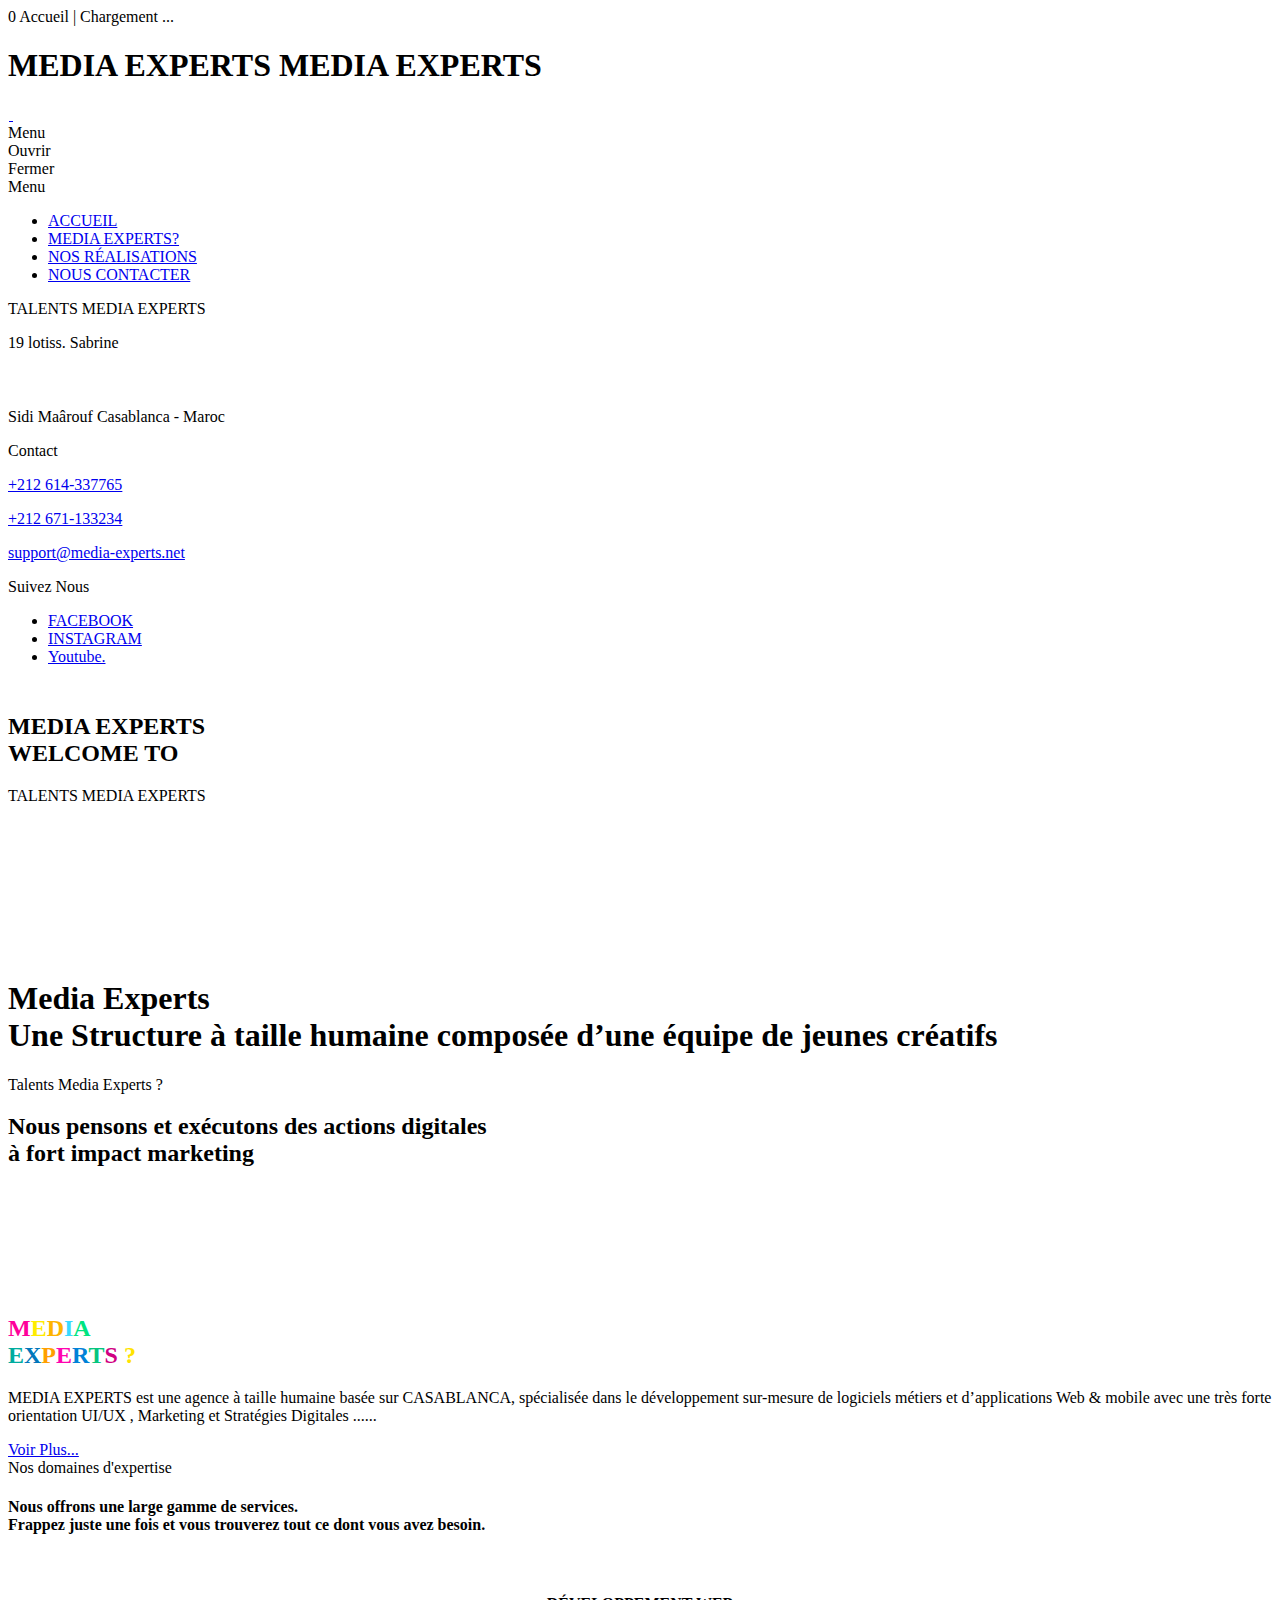
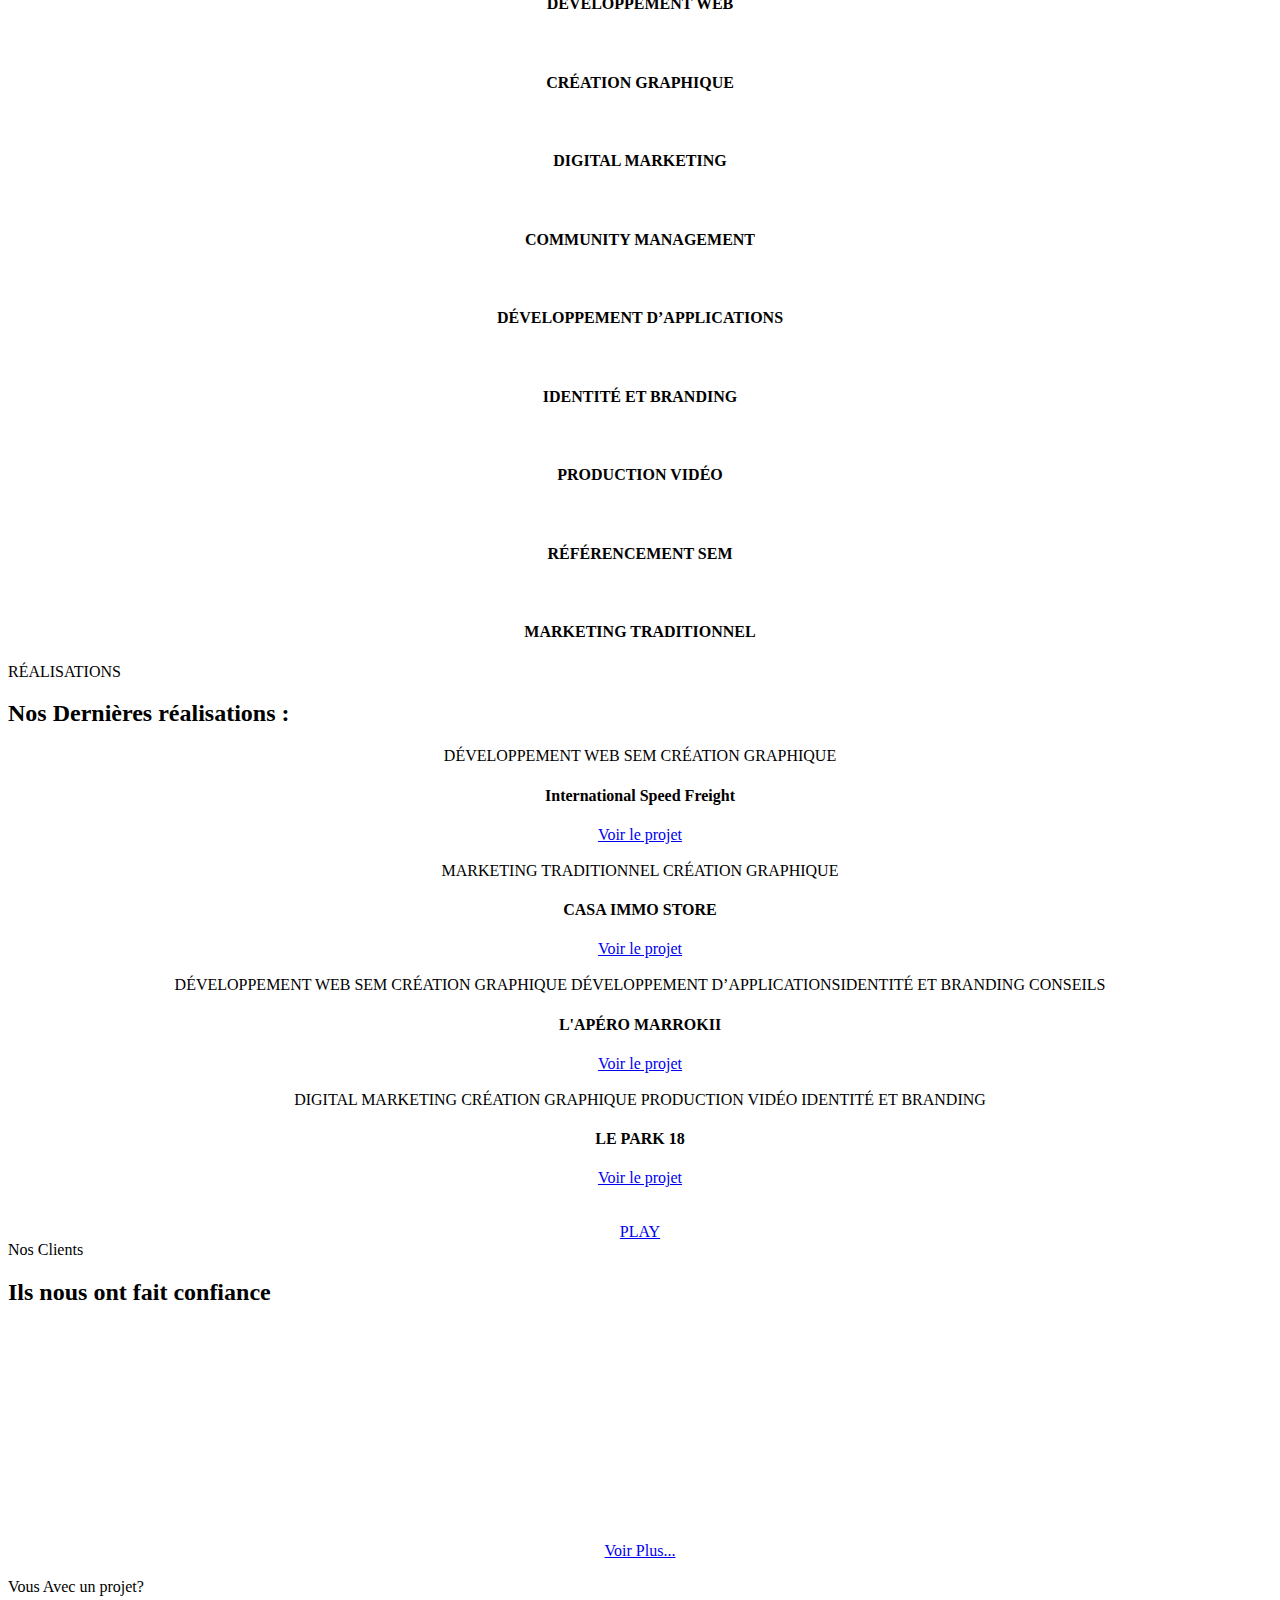
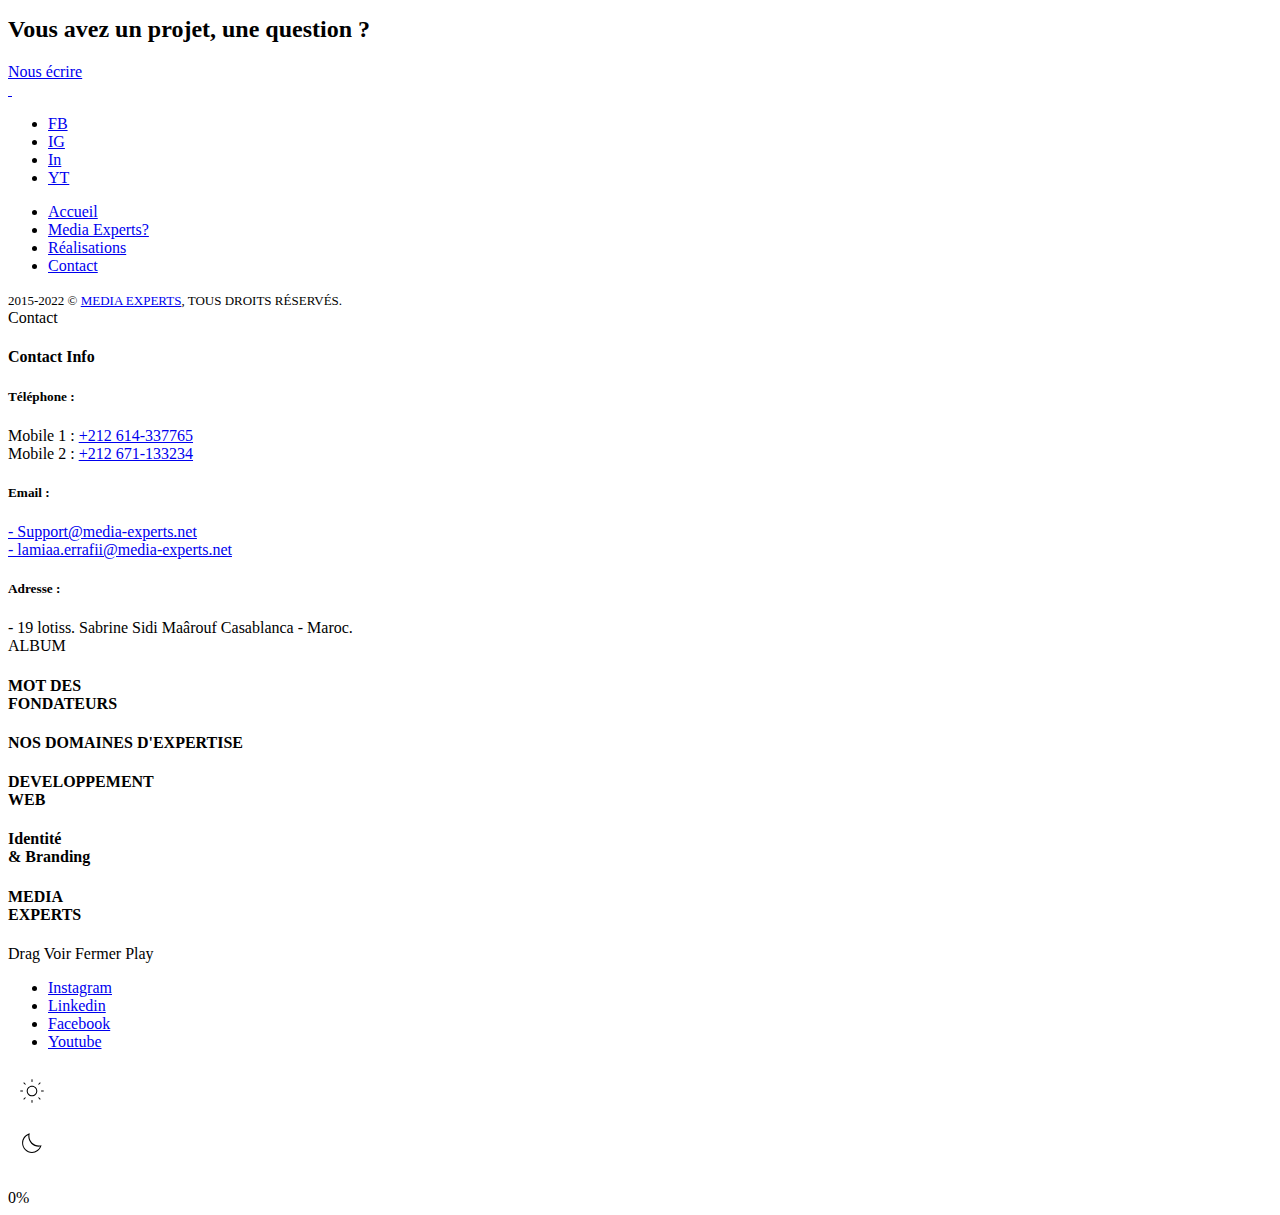
==== Index.html @ ea420d39 "Add files via upload" ====
<!DOCTYPE html>
<html lang="fr-FR">

<head>
    <meta charset="utf-8" />
    <meta name="viewport" content="width=device-width, initial-scale=1, shrink-to-fit=no" />
    <meta name="description" content="Media Experts, Talents Media Experts Une Structure à taille humaine composée d’une équipe de jeunes créatifs, MEDIA EXPERTS est une agence à taille humaine basée sur CASABLANCA, spécialisée dans le développement sur-mesure de logiciels métiers et d’applications Web & mobile avec une très forte orientation UI/UX , Marketing et Stratégies Digitales...
      Digiborigènes, nous avons grandi dans un environnement digital, Smartphone greffé à la main, nous sommes, alors, en immersion permanente. En plus d’être des mordus du digital, nous avons de nombreuses années d’expertise marketing au compteur.
La mission de MEDIA EXPERTS consiste à faire en sorte que vous vous démarquiez sur la toile. De plus, créatifs et passionnés, nous aimons les défis. Les idées les plus folles ne nous effraient pas, bien au contraire, elles nous grisent. À cet égard, notre équipe de Smart marketers ne reculera devant rien pour que vous remontiez dans les résultats des moteurs de recherche. Partant de ce fait, nous lèverons le voile sur le potentiel de votre entreprise et irons à la rencontre de votre audience.
Nous vous aiderons, ainsi, à atteindre le succès commercial au détour de conversations avec les internautes. Autrement dit, transformer leur curiosité virtuelle en consommation réelle. Ensuite, en faire des ambassadeurs pour votre marque, au discours bien plus audible que la plus coûteuse des publicités traditionnelles. Ce n’est que comme ça que vous séduirez même la plus sceptique de vos cibles. C’est toute la magie du marketing digital, et c’est, exactement, ça que nous faisons.
Agence digitale multisectorielle : High-tech, automobile, mode-beauté, grande consommation, B2B, Restauration, Immobilier… Media Experts sait s’adapter aux enjeux et aux codes de chaque secteur. La diversité de nos références clients nous permet une remise en question constante et une adaptabilité à toute épreuve.
">
    <meta name="keywords"
        content="Creative Agency, Marketing Agency, agency, business, corporate, creative, freelancersncer, interior, joomla template, K2 Blog, minimal, modern, multipurpose, personal, portfolio, responsive, simple, creative, works, showcase, portfolio, highlight, projects, modern, agency, digital, studio, css, animation, transition, freelancers, Digital Agency , Agence Digital , Agence marketing digital , Agence Media , agence web , developement web, creation site web, application mobile, media man, digital creative agency , premiere agence digital au maroc, maroc , casablanca , marrakech, agadir, tanger, fes, meknes, oujda, taza, digital, media, media agency, talents media experts, media experts, media expert, talent media expert, Morocco, MEDIA EXPERTISE, media-experts.net, media-experts.ma, mediaexperts.com, mediaexpert.ma, media-expert.net, Talents Media Experts, Media experts, media expert, agence marketing digital, agence marketing digital sur casablanca, agence marketing casablanca, agence marketing maroc, agence marketing digital maroc, Fes, Morocco, Digital agency morocco, marketing agency morocco, marketing agency casablanca, casa, creation site web, site web, website developement, marketing media, sponsoring, business manager, mediaman, media, agency.">
    <meta name="author" content="Media Experts">


    <!--  Title -->
    <title>Media Experts | Boite De Communication, Marketing Agency</title>

    <!-- Font Google -->
    <link rel="preload"
        href="https://fonts.googleapis.com/css2?family=Karla:wght@400;500&family=Poppins:wght@400;500;600;700&display=swap"
        as="style" onload="this.onload=null;this.rel='stylesheet'">
    <noscript>
        <link
            href="https://fonts.googleapis.com/css2?family=Karla:wght@400;500&family=Poppins:wght@400;500;600;700&display=swap"
            rel="stylesheet">
    </noscript>
    <link rel="shortcut icon" href="assets/img/favicon.ico" type="image/x-icon" />
    <link rel="icon" href="assets/img/favicon.ico" type="image/x-icon" />

    <!-- custom styles (optional) -->
    <link href="assets/css/plugins.css" rel="stylesheet" />
    <link href="assets/css/style.css" rel="stylesheet" />
</head>

<!--classic-menu-->

<body class="v-dark dsn-effect-scroll dsn-cursor-effect dsn-ajax">
    <!-- ========== Loading Page ========== -->
    <div class="preloader">
        <span class="percent v-middle">0</span>
        <span class="loading-text text-uppercase">Accueil | Chargement ...</span>
        <div class="preloader-bar">
            <div class="preloader-progress"></div>
        </div>
        <h1 class="title v-middle">
            <span class="letter-stroke">MEDIA EXPERTS</span>
            <span class="text-fill">MEDIA EXPERTS</span>
        </h1>
    </div>
    <!-- ========== End Loading Page ========== -->

    <!-- ========== Menu ========== -->
    <div class="site-header dsn-load-animate dsn-container">
        <div class="extend-container d-flex w-100 align-items-baseline justify-content-between align-items-end">
            <div class="inner-header p-relative">
                <div class="main-logo">
                    <a href="index.html" data-dsn="parallax">
                        <img class="light-logo"
                            src="[data-uri]"
                            data-dsn-src="assets/img/logo.png" alt="" />
                        <img class="dark-logo"
                            src="[data-uri]"
                            data-dsn-src="assets/img/logo-dark.png" alt="" />
                    </a>
                </div>
            </div>
            <div class="menu-icon d-flex align-items-baseline">
                <div class="text-menu p-relative  font-heading text-transform-upper">
                    <div class="p-absolute text-button">Menu</div>
                    <div class="p-absolute text-open">Ouvrir</div>
                    <div class="p-absolute text-close">Fermer</div>
                </div>
                <div class="icon-m" data-dsn="parallax" data-dsn-move="10">
                    <span class="menu-icon-line p-relative d-inline-block icon-top"></span>
                    <span class="menu-icon-line p-relative d-inline-block icon-center"></span>
                    <span class="menu-icon-line p-relative d-block icon-bottom"></span>
                </div>
            </div>
            <!-- Menu Place -->

            <nav class="accent-menu dsn-container main-navigation p-absolute  w-100  d-flex align-items-baseline ">
                <div class="menu-cover-title">Menu</div>
                <ul class="extend-container p-relative d-flex flex-column justify-content-center h-100">

                    <li class="dsn-active">
                        <a href="index.html">

                            <span class="dsn-title-menu">ACCUEIL</span>
                            
                            <span class="dsn-bg-arrow"></span>
                        </a>
                    </li>

                    <li>
                        <a href="about.html">

                            <span class="dsn-title-menu">MEDIA EXPERTS?</span>
                            
                            <span class="dsn-bg-arrow"></span>
                        </a>
                    </li>

                    <li>
                        <a href="nos-réalisation.html">

                            <span class="dsn-title-menu">NOS RÉALISATIONS</span>
                            
                            <span class="dsn-bg-arrow"></span>
                        </a>
                    </li>

                    <li>
                        <a href="contact.html">

                            <span class="dsn-title-menu">NOUS CONTACTER</span>
                            
                            <span class="dsn-bg-arrow"></span>
                        </a>
                    </li>
                </ul>
                <!-- Fin Menu -->

                <div class="container-content  p-absolute h-100 left-60 d-flex flex-column justify-content-center">
                    <div class="nav__info">
                        <div class="nav-content">
                            <p class="title-line">
                                TALENTS MEDIA EXPERTS</p>
                            <p>
                                19 lotiss. Sabrine<br>
                                Sidi Maârouf Casablanca - Maroc<iframe
                                    src="https://www.google.com/maps/embed?pb=!1m14!1m8!1m3!1d13293.818481049448!2d-7.6158658!3d33.5935069!3m2!1i1024!2i768!4f13.1!3m3!1m2!1s0x0%3A0x570daa88afe4e648!2sMEDIA%20EXPERTS!5e0!3m2!1sfr!2sma!4v1625963310596!5m2!1sfr!2sma"
                                    width="300" height="70" style="border:0;" allowfullscreen=""
                                    loading="lazy"></iframe></p>
                        </div>
                        <div class="nav-content">
                            <p class="title-line">
                                Contact</p>
                            <p class="links over-hidden">
                                <a href="tel: +212614337765" data-hover-text="+212 614-337765" class="link-hover">+212
                                    614-337765</a>
                            </p>
                            <p class="links over-hidden">
                                <a href="tel: +212671133234" data-hover-text="+212 671-133234" class="link-hover">+212
                                    671-133234</a>
                            </p>
                            <p class="links  over-hidden">
                                <a href="mailto: support@media-experts.net" data-hover-text="support@media-experts.net"
                                    class="link-hover">support@media-experts.net</a>
                            </p>
                        </div>
                    </div>
                    <div class="nav-social nav-content">
                        <div class="nav-social-inner p-relative">
                            <p class="title-line">
                                Suivez Nous</p>
                            <ul>
                                <li>
                                    <a href="https://www.facebook.com/TalentsMediaExperts/" target="_blank"
                                        rel="nofollow">FACEBOOK
                                        <div class="icon-circle"></div>
                                    </a>
                                </li>
                                <li>
                                    <a href="https://www.instagram.com/talents_media_experts/" target="_blank"
                                        rel="nofollow">INSTAGRAM
                                        <div class="icon-circle"></div>
                                    </a>
                                </li>

                                <li>
                                    <a href="https://www.youtube.com/channel/UCia4y7HMs16XvCn5Q-sri3g" target="_blank"
                                        rel="nofollow">Youtube.
                                        <div class="icon-circle"></div>
                                    </a>
                                </li>

                            </ul>
                        </div>
                    </div>
                </div>
            </nav>
        </div>
    </div>
    <!-- ========== End Menu ========== -->

    <main class="main-root">

        <!-- ========== side box left ========== -->
        <div class="side-bar-full">
            <div class="side-box-left ">
                <div class="side-menu border-left border-right p-relative h-100 d-flex justify-content-center">
                    <div class="page-active">
                        <h2 class="text-uppercase"><br>MEDIA EXPERTS <br> WELCOME TO</h2>
                    </div>
                </div>
            </div>
            <div class="side-box-right text-stroke border-right text-uppercase">
                <div class="text-inner over-hidden">
                    <div class="text-stroke-box">
                        <div class="text-stroke-inner">TALENTS MEDIA EXPERTS </div>
                    </div>
                </div>
            </div>
        </div>
        <!-- ========== End side box left ========== -->

        <div id="dsn-scrollbar">
            <div class=" inner-content">
                <div class="wrapper ">
                    <!-- ========== Header Section ========== -->
                    <header
                        class="header-pages v-dark-head full-width h-v-100 section-padding p-relative dsn-header-animation over-hidden">
                        <div class="hero-img p-absolute w-100 dsn-hero-parallax-img  h-100 before-z-index top-0"
                            data-overlay="5" data-dsn-ajax="img">
                            <div class=" " data-dsn="video">
                                <video class="bg-image cover-bg dsn-video" preload="none" data-dsn-poster="" autoplay
                                    loop muted playsinline>
                                    <source src="assets\vid\back.mp4" type="video/mp4">
                                </video>
                            </div>
                        </div>

                        <div class="d-flex w-100 h-100 align-items-center dsn-container">
                            <div class="box-title p-relative z-index-1">


                                <h1 class="title dsn-load-animate p-relative">Media Experts<br>
                                    <font size="6px;"> <b>Une Structure à taille humaine composée d’une équipe de jeunes
                                            créatifs</b>
                                </h1>
                                </font>

                            </div>


                        </div>
                    </header>
                    <!-- ========== End Header Section ========== -->

                    <!-- ========== About Section ========== -->
                    <section class="about p-relative dsn-container section-margin" data-dsn-title="À propos de nous">
                        <div class="section-title w-100">
                            <span class="tag-heading p-10 mb-15 background-section heading-color">
                                Talents Media Experts ?
                            </span>
                            <h2 class="heading-h2">
                                Nous pensons et exécutons des actions digitales<br> à fort impact marketing
                            </h2>
                        </div>

                        <div class="row">


                            <div class="col-lg-6 h-100">
                                <div class="box-img h-100">
                                    <img class="cover-bg-img"
                                        src="[data-uri]"
                                        data-dsn-src="assets/img/agency-1.png" alt="">
                                </div><br><br><br><br><br>
                            </div>

                            <div class="col-lg-6 h-100">
                                <div class="p-relative text ms-mt-block">


                                    <h2 class="heading-h2"><b style="color: #ff009a">M</b><b
                                            style="color: #ffec00 ">E</b><b style="color: #feb400">D</b><b
                                            style="color: #38d9ff">I</b><b style="color: #00e481">A</b><br> <b
                                            style="color: #00ac9f">E</b><b style="color: #0077bb">X</b><b
                                            style="color: #ff9f00">P</b><b style="color: #ff04b0">E</b><b
                                            style="color:#0082d7">R</b><b style="color: #05c57e">T</b><b
                                            style="color:#d00082">S</b><b style="color: #ffe300"> ?</b></h2>
                                    <p class="mt-20 border-bottom pb-20">MEDIA EXPERTS est une agence à taille humaine
                                        basée sur CASABLANCA, spécialisée dans le développement sur-mesure de logiciels
                                        métiers et d’applications Web & mobile avec une très forte orientation UI/UX ,
                                        Marketing et Stratégies Digitales ......</p>
                                    </p>

                                    <a href="about.html" target="_blank" class="link-custom v-light image-zoom mt-30"
                                        data-dsn="parallax">
                                        Voir Plus...
                                    </a>
                                </div>
                            </div>

                        </div>
                    </section>
                    <!-- ========== End About Section ========== -->

                    <!-- ========== Service Section ========== -->
                    <section class="services dsn-container p-relative section-margin "
                        data-dsn-title="Nos Domaines D'expertise">
                        <div class="section-title">
                            <span class="tag-heading p-10 mb-15 background-section heading-color">Nos domaines
                                d'expertise</span>
                            <h4 class="heading-h4">Nous offrons une large gamme de services.<br> Frappez juste une fois
                                et vous trouverez tout ce dont vous avez besoin.</h4>
                        </div>
                        <div class="d-grid grid-md-2 grid-lg-3">
                            <div class="service-item p-relative border">
                                <div class="service-item-inner style-box">
                                    <div class="icon" style="text-align: center;">
                                        <img src="assets/img/services/webdev.svg" alt="">
                                    </div>
                                    <div class="content-box" style="text-align: center;">
                                        <h4 class="title-block mt-20">DÉVELOPPEMENT WEB</h4>
                                    </div>
                                </div>
                            </div>
                            <div class="service-item p-relative border">
                                <div class="service-item-inner style-box">
                                    <div class="icon" style="text-align: center;">
                                        <img src="assets/img/services/graphic.svg" alt="">
                                    </div>
                                    <div class="content-box" style="text-align: center;">
                                        <h4 class="title-block mt-20">CRÉATION GRAPHIQUE</h4>
                                    </div>
                                </div>
                            </div>
                            <div class="service-item p-relative border" style="text-align: center;">
                                <div class="service-item-inner style-box">
                                    <div class="icon">
                                        <img src="assets/img/services/marketing.svg" alt="">
                                    </div>
                                    <div class="content-box">
                                        <h4 class="title-block mt-20">DIGITAL MARKETING</h4>
                                    </div>
                                </div>
                            </div>
                            <div class="service-item p-relative border">
                                <div class="service-item-inner style-box" style="text-align: center;">
                                    <div class="icon">
                                        <img src="assets/img/services/com.svg" alt="">
                                    </div>
                                    <div class="content-box">
                                        <h4 class="title-block mt-20">COMMUNITY MANAGEMENT</h4>
                                    </div>
                                </div>
                            </div>
                            <div class="service-item p-relative border" style="text-align: center;">
                                <div class="service-item-inner style-box">
                                    <div class="icon">
                                        <img src="assets/img/services/mobiledev.svg" alt="">
                                    </div>
                                    <div class="content-box">
                                        <h4 class="title-block mt-20">DÉVELOPPEMENT D’APPLICATIONS</h4>
                                    </div>
                                </div>
                            </div>
                            <div class="service-item p-relative border" style="text-align: center;">
                                <div class="service-item-inner style-box">
                                    <div class="icon">
                                        <img src="assets/img/services/brand.svg" alt="">
                                    </div>
                                    <div class="content-box">
                                        <h4 class="title-block mt-20">IDENTITÉ ET BRANDING</h4>
                                    </div>
                                </div>
                            </div>
                            <div class="service-item p-relative border" style="text-align: center;">
                                <div class="service-item-inner style-box">
                                    <div class="icon">
                                        <img src="assets/img/services/video.svg" alt="">
                                    </div>
                                    <div class="content-box">
                                        <h4 class="title-block mt-20">PRODUCTION VIDÉO</h4>
                                    </div>
                                </div>
                            </div>
                            <div class="service-item p-relative border" style="text-align: center;">
                                <div class="service-item-inner style-box">
                                    <div class="icon">
                                        <img src="assets/img/services/sem.svg" alt="">
                                    </div>
                                    <div class="content-box">
                                        <h4 class="title-block mt-20">RÉFÉRENCEMENT SEM</h4>
                                    </div>
                                </div>
                            </div>
                            <div class="service-item p-relative border" style="text-align: center;">
                                <div class="service-item-inner style-box">
                                    <div class="icon">
                                        <img src="assets/img/services/pan.svg" alt="">
                                    </div>
                                    <div class="content-box">
                                        <h4 class="title-block mt-20">MARKETING TRADITIONNEL</h4>
                                    </div>
                                </div>
                            </div>
                        </div>
                    </section>
                    <!-- ========== End Service Section ========== -->


                    <!-- ========== Work Section ========== -->
                    <section class="our-work work-list dsn-filter dsn-container dsn-filter p-relative section-margin"
                        data-dsn-title="RÉALISATIONS">

                        <div class="section-title">
                            <span class="tag-heading p-10 mb-15 background-section heading-color">RÉALISATIONS</span>
                            <h2 class="heading-h2">Nos Dernières réalisations :</h2>
                        </div>

                        <!-- <div class="filtering d-flex justify-content-between mb-50">
                            <h3 class="title-block border-before">PORTFOLIO</h3>
                        </div> -->

                        <div class="projects-list background-main gallery dsn-isotope " data-dsn-item=".work-item">
                            <div class="work-item border-bottom fashion Photography">
                                <div class="d-grid grid-lg-2 align-items-center">
                                    <div class="title-meta">
                                        <div class="metas" style="text-align: center;">
                                            <span>DÉVELOPPEMENT WEB</span>
                                            <span>SEM</span>
                                            <span>CRÉATION GRAPHIQUE</span>
                                        </div>

                                        <div class="text-inner p-relative">
                                            <a class="texts effect-ajax" data-dsn-ajax="work"
                                                style="text-align: center;">
                                                <h4 class="heading-h2 sec-title has-box-mod move-circle"
                                                    data-dsn="parallax">
                                                    International Speed Freight
                                                </h4>
                                            </a>
                                            <div style="text-align: center; align-items: center;align-content: center;">
                                                <a href="about.html" target="_blank"
                                                    class="link-custom v-light image-zoom mt-30" data-dsn="parallax">
                                                    Voir le projet
                                                </a>
                                            </div>
                                        </div>




                                    </div>

                                    <div class="box-img p-relative ">

                                        <a data-dsn-ajax="work" href="#" class="effect-ajax img-next-box before-z-index"
                                            data-overlay="1">
                                            <img class="cover-bg-img " data-dsn-position="50% 10%"
                                                src="[data-uri]"
                                                data-dsn-src="assets/img/project/project1/isf.png" alt="">
                                        </a>
                                    </div>
                                </div>
                            </div>
                            <div class="work-item border-bottom photography">
                                <div class="d-grid grid-lg-2 align-items-center">
                                    <div class="title-meta">
                                        <div class="metas" style="text-align: center;">
                                            <span>MARKETING TRADITIONNEL</span>
                                            <span>CRÉATION GRAPHIQUE</span>
                                        </div>

                                        <div class="text-inner p-relative">
                                            <a class="text effect-ajax" data-dsn-ajax="work"
                                                style="text-align: center;">
                                                <h4 class="heading-h2 sec-title has-box-mod move-circle"
                                                    data-dsn="parallax">
                                                    CASA IMMO STORE
                                                </h4>
                                            </a>
                                            <div style="text-align: center; align-items: center;align-content: center;">
                                                <a href="about.html" target="_blank"
                                                    class="link-custom v-light image-zoom mt-30" data-dsn="parallax">
                                                    Voir le projet
                                                </a>
                                            </div>
                                        </div>
                                    </div>

                                    <div class="box-img p-relative">
                                        <a href="#" data-dsn-ajax="work" class="effect-ajax img-next-box before-z-index"
                                            data-overlay="1">
                                            <img class="cover-bg-img "
                                                src="[data-uri]"
                                                data-dsn-src="assets/img/project/project2/casaimmostor.png" alt="">
                                        </a>
                                    </div>
                                </div>
                            </div>

                            <div class="work-item border-bottom architecture">
                                <div class="d-grid grid-lg-2 align-items-center">
                                    <div class="title-meta">
                                        <div class="metas" style="text-align: center;">
                                            <span>DÉVELOPPEMENT WEB </span><span>SEM </span><span> CRÉATION
                                                GRAPHIQUE</span>
                                            <span>DÉVELOPPEMENT D’APPLICATIONS</span><span>IDENTITÉ ET BRANDING</span>
                                            <span> CONSEILS</span>
                                        </div>

                                        <div class="text-inner p-relative">
                                            <a class="text effect-ajax" data-dsn-ajax="work"
                                                style="text-align: center;">
                                                <h4 class="heading-h2 sec-title has-box-mod move-circle"
                                                    data-dsn="parallax">
                                                    L'APÉRO MARROKII
                                                </h4>
                                            </a>
                                            <div style="text-align: center; align-items: center;align-content: center;">
                                                <a href="about.html" target="_blank"
                                                    class="link-custom v-light image-zoom mt-30" data-dsn="parallax">
                                                    Voir le projet
                                                </a>
                                            </div>
                                        </div>
                                    </div>

                                    <div class="box-img p-relative">
                                        <a href="#" data-dsn-ajax="work" class="effect-ajax img-next-box before-z-index"
                                            data-overlay="1">
                                            <img class="cover-bg-img "
                                                src="[data-uri]"
                                                data-dsn-src="assets/img/project/project3/lapero.png" alt="">
                                        </a>
                                    </div>
                                </div>
                            </div>

                            <div class="work-item border-bottom brand product">
                                <div class="d-grid grid-lg-2 align-items-center">
                                    <div class="title-meta">
                                        <div class="metas" style="text-align: center;">
                                            <span>DIGITAL MARKETING </span>
                                            <span>CRÉATION GRAPHIQUE</span>
                                            <span>PRODUCTION VIDÉO</span>
                                            <span>IDENTITÉ ET BRANDING</span>
                                        </div>

                                        <div class="text-inner p-relative" style="text-align: center;">
                                            <a class="text effect-ajax" data-dsn-ajax="work">
                                                <h4 class="heading-h2 sec-title has-box-mod move-circle"
                                                    data-dsn="parallax">
                                                    LE PARK 18
                                                </h4>
                                            </a>
                                            <div style="text-align: center; align-items: center;align-content: center;">
                                                <a href="about.html" target="_blank"
                                                    class="link-custom v-light image-zoom mt-30" data-dsn="parallax">
                                                    Voir le projet
                                                </a>
                                            </div>
                                        </div>
                                    </div>

                                    <div class="box-img p-relative">
                                        <a href="#" data-dsn-ajax="work" class="effect-ajax img-next-box before-z-index"
                                            data-overlay="1">
                                            <img class="cover-bg-img "
                                                src="[data-uri]"
                                                data-dsn-src="assets/img/project/project4/1.jpg" alt="">
                                        </a>
                                    </div>
                                </div>
                            </div>
                        </div>
                    </section>
                    <!-- ========== End Work Section ========== -->

                    <!-- ========== Video Section ========== -->
                    <div class="section-video section-margin p-relative">
                        <div class="bg-section p-relative">
                            <div class="before-z-index" data-dsn-grid="move-up" data-overlay="3">
                                <img class="cover-bg-img"
                                    src="[data-uri]"
                                    data-dsn-src="assets/img/project/project3/lepark.png" alt="">
                            </div>

                            <a href="https://vimeo.com/696334393" class="vid c-hidden v-middle z-index-2">
                                <div class="play-btn image-zoom background-main heading-color move-circle"
                                    data-dsn="parallax" style="text-align: center;">PLAY
                                </div>
                            </a>
                        </div>
                    </div>
                    <!-- ========== End Video Section ========== -->

                    <!-- ========== brand-client ========== -->
                    <div class="dsn-container brand-client mb-section" data-dsn-title="Nos Clients">

                        <div class="section-title">
                            <span class="tag-heading p-10 mb-15 background-section heading-color">Nos Clients</span>
                            <h2 class="heading-h2">
                                Ils nous ont fait confiance
                            </h2>
                        </div>

                        <div class="wrapper-client d-grid grid-lg-3 grid-sm-2">
                            <div class="logo-box border">
                                <div class="logo-box-inner style-box">
                                    <a href="https://www.facebook.com/laperoMarrokii" target="_blank"><img
                                            src="assets/img/logo/kfc.png" alt=""></a>
                                </div>
                            </div>
                            <div class="logo-box border">
                                <div class="logo-box-inner style-box">
                                    <a href="http://hermanoscars.ma/" target="_blank"><img src="assets/img/logo/1.png"
                                            alt=""></a>
                                </div>
                            </div>
                            <div class="logo-box border">
                                <div class="logo-box-inner style-box">
                                    <a href="http://ada-packaging.com/" target="_blank"><img src="assets/img/logo/2.png"
                                            alt=""></a>
                                </div>
                            </div>
                            <div class="logo-box border">
                                <div class="logo-box-inner style-box">
                                    <a href="https://immocasastore.com/" target="_blank"> <img
                                            src="assets/img/logo/3.png" alt="">
                                </div></a>
                            </div>
                            <div class="logo-box border">
                                <div class="logo-box-inner style-box">
                                    <a href="https://rababassistance.com" target="_blank"> <img
                                            src="assets/img/logo/isf.png" alt=""></a>
                                </div>
                            </div>
                            <div class="logo-box border">
                                <div class="logo-box-inner style-box">
                                    <a href="https://www.facebook.com/arabesqueaindiab/" target="_blank"><img
                                            src="assets/img/logo/5.png" alt=""></a>
                                </div>
                            </div>
                            <div class="logo-box border">
                                <div class="logo-box-inner style-box">
                                    <a href="https://www.facebook.com/amabretagne/" target="_blank"><img
                                            src="assets/img/logo/ama.png" alt=""></a>
                                </div>
                            </div>
                            <div class="logo-box border">
                                <div class="logo-box-inner style-box">
                                    <a href="https://www.facebook.com/lepark18casa/" target="_blank"><img
                                            src="assets/img/logo/lepark.png" alt=""></a>
                                </div>
                            </div>
                            <div class="logo-box border">
                                <div class="logo-box-inner style-box">
                                    <a href="https://hairski.com/" target="_blank"><img src="assets/img/logo/leonne.png"
                                            alt=""></a>
                                </div>
                            </div>

                            <div class="logo-box border">
                                <div class="logo-box-inner style-box">
                                    <a href="https://hairski.com/" target="_blank"><img src="assets/img/logo/shore.png"
                                            alt=""></a>
                                </div>
                            </div>
                            <div class="logo-box border">
                                <div class="logo-box-inner style-box">
                                    <a href="https://hairski.com/" target="_blank"><img src="assets/img/logo/stop1.png"
                                            alt=""></a>
                                </div>
                            </div>
                            <div class="logo-box border">
                                <div class="logo-box-inner style-box">
                                    <a href="https://hairski.com/" target="_blank"><img src="assets/img/logo/ada.png"
                                            alt=""></a>
                                </div>
                            </div>

                        </div>
                        <div style="text-align: center;align-content: center; align-items: center;">
                            <a href="about.html" target="_blank" class="link-custom v-light image-zoom mt-30"
                                data-dsn="parallax">
                                Voir Plus...
                            </a>
                        </div><br>
                    </div>
                    <!-- ========== End brand-client ========== -->


                    <!-- ========== Next Page ========== -->
                    <div class="next-page dsn-container section-padding p-relative" data-dsn-title="Nous Contacter">
                        <div class="full-bg background-section p-absolute h-100 before-z-index"></div>
                        <span class="tag-heading background-main heading-color p-10">Vous Avec un projet?</span>
                        <h2 class="title max-w570">
                            <span class="letter-stroke">Vous avez un projet, une question ?</span>

                        </h2>
                        <a href="https://api.whatsapp.com/send?phone=212614337765&text=Bonjour,%20Comment%20puis-je%20vous%20aider?"
                            target="_blank" class="link-custom p-relative mt-30 v-light">
                            Nous écrire
                        </a>
                    </div>
                    <!-- ========== End Next Page ========== -->

                    <!-- ========== Footer ========== -->
                    <footer class="footer border-top background-section">
                        <div class="dsn-container">
                            <div class="d-grid grid-sm-2">
                                <div class="footer-item">
                                    <a href="#" class="logo-footer m-auto">
                                        <img src="assets/img/logo.png" alt="" class="logo-dark cover-bg-img">
                                        <img src="assets/img/logo-dark.png" alt="" class="logo-light cover-bg-img">
                                    </a>
                                </div>

                                <div class="footer-item text-right">
                                    <ul class="box-social">
                                        <li data-dsn="parallax">
                                            <a href="https://www.facebook.com/TalentsMediaExperts/"
                                                target="_blank">FB</a>
                                        </li>
                                        <li data-dsn="parallax">
                                            <a href="https://www.instagram.com/talents_media_experts/"
                                                target="_blank">IG</a>
                                        </li>
                                        <li data-dsn="parallax">
                                            <a href="https://www.linkedin.com/company/talents-media-experts"
                                                target="_blank">In</a>
                                        </li>
                                        <li data-dsn="parallax">
                                            <a href="https://www.youtube.com/channel/UCia4y7HMs16XvCn5Q-sri3g"
                                                target="_blank">YT</a>
                                        </li>
                                    </ul>
                                </div>

                            </div>

                            <div class="footer-bottom d-grid grid-md-2 border-top pt-30 mt-30" >
                                <div class="footer-item order-md-2">
                                    <div class="nav-footer text-right">
                                        <ul>
                                            <li class="d-inline-block over-hidden"><a class="link-hover"
                                                    data-dsn="parallax" href="index.html">Accueil</a>
                                            </li>
                                            <li class="d-inline-block over-hidden"><a class="link-hover"
                                                    data-dsn="parallax" href="about.html">Media Experts?</a>
                                            </li>
                                            <li class="d-inline-block over-hidden"><a class="link-hover"
                                                    data-dsn="parallax" href="nos-réalisation.html">Réalisations</a>
                                            </li>
                                            <li class="d-inline-block over-hidden"><a class="link-hover"
                                                    data-dsn="parallax" href="contact.html">Contact</a>
                                            </li>
                                        </ul>
                                    </div>
                                </div>

                                <div class="footer-item">
                                    <div class="copyright">
                                        <div class="copright-text over-hidden">
                                            <font size="2px">2015-2022 © <a class="link-hover"
                                                    data-hover-text="Media Experts" href="https://media-experts.net"
                                                    target="_blank"> MEDIA EXPERTS</a>, TOUS DROITS RÉSERVÉS.</font>
                                        </div>
                                    </div>
                                </div>
                            </div>
                        </div>
                    </footer>
                    <!-- ========== End Footer ========== -->

                </div>
            </div>

        </div>


        <!-- ========== Contact Form Model ========== -->
        <div class="contact-btn">
            <div class="contact-btn-txt">Contact</div>
        </div>
        <div class="contact-modal background-section">
            <div class="dsn-container contact-inner section-margin">
                <div class="contact-content d-flex flex-column p-relative background-main box-padding h-100">
                    <h4 class="title-block p-relative mb-30 text-uppercase border-section-bottom">
                        Contact Info</h4>

                    <div class="content-bottom">
                        <div class="item">
                            <h5 class="sm-title-block mb-15">Téléphone :</h5>
                            <p>Mobile 1 : <a href="tel:+212614337765"> +212 614-337765</a><br>Mobile 2 : <a
                                    href="tel:+212671133234"> +212 671-133234</a></p>
                        </div>

                        <div class="item">
                            <h5 class="sm-title-block mb-15">Email :</h5>
                            <a href="mailto:support@media-experts.net"> - Support@media-experts.net</a><br><a
                                href="mailto:lamiaa.errafii@media-experts.net">- lamiaa.errafii@media-experts.net</a>
                        </div>

                        <div class="item">
                            <h5 class="sm-title-block mb-15">Adresse :</h5>
                            <a> - 19 lotiss. Sabrine Sidi Maârouf Casablanca - Maroc.</a>
                        </div>
                    </div>
                </div>
            </div>
        </div>

        <!-- ========== End Contact Form Model ========== -->


        <!-- ========== Contact Stories ========== -->
        <div class="stories-btn">
            <div class="stories-btn-txt">ALBUM</div>
        </div>
        <div class="dsn-stories dsn-stories-model">
            <div class="close-story"></div>
            <div class="dsn-stories-gallery">
                <div class="p-relative h-100">
                    <a href="assets/img/stories/storie-5-2.png"></a>
                </div>

                <h4 class="title-block">
                    MOT DES<br> FONDATEURS
                </h4>
            </div>
            <div class="dsn-stories-gallery">
                <div class="p-relative h-100">
                    <a href="assets/img/stories/1.jpg"></a>
                    <a href="assets/img/stories/2.jpg"></a>
                    <a href="assets/img/stories/3.jpg"></a>
                    <a href="assets/img/stories/4.jpg"></a>
                    <a href="assets/img/stories/5.png"></a>
                    <a href="assets/img/stories/8.png"></a>
                    <a href="assets/img/stories/7.png"></a>

                    <a href="assets/img/stories/14.jpg"></a>
                    <a href="assets/img/stories/15.png"></a>
                    <a href="assets/img/stories/16.jpg"></a>
                </div>
                <h4 class="title-block">
                    NOS DOMAINES D'EXPERTISE
                </h4>
            </div>
            <div class="dsn-stories-gallery">
                <div class="p-relative h-100">
                    <a href="assets/img/stories/5.png"></a>
                    <a href="assets/img/stories/15.png"></a>
                </div>

                <h4 class="title-block">
                    DEVELOPPEMENT<br>WEB
                </h4>
            </div>
            <div class="dsn-stories-gallery">
                <div class="p-relative h-100">
                    <a href="assets/img/stories/7.png"></a>
                    <a href="assets/img/stories/8.png"></a>
                </div>

                <h4 class="title-block">
                    Identité <br> & Branding
                </h4>
            </div>
            <div class="dsn-stories-gallery">
                <div class="p-relative h-100">
                    <a href="assets/img/stories/9.png"></a>
                    <a href="assets/img/stories/10.png"></a>
                    <a href="assets/img/stories/11.png"></a>
                    <a href="assets/img/stories/12.png"></a>
                    <a href="assets/img/stories/13.png"></a>
                </div>

                <h4 class="title-block">
                    MEDIA <br> EXPERTS
                </h4>
            </div>
        </div>
        <!-- ========== End Contact Stories ========== -->

    </main>


    <!-- ========== Cursor Page ========== -->
    <div class="cursor">

        <div class="cursor-helper">
            <span class="cursor-drag">Drag</span>
            <span class="cursor-view">Voir</span>
            <span class="cursor-open"><i class="fas fa-plus"></i></span>
            <span class="cursor-close">Fermer</span>
            <span class="cursor-play">Play</span>
            <span class="cursor-next"><i class="fas fa-chevron-right"></i></span>
            <span class="cursor-prev"><i class="fas fa-chevron-left"></i></span>
        </div>

    </div>
    <!-- ========== End Cursor Page ========== -->


    <!-- ========== social network ========== -->
    <div class="social-network">
        <ul class="socials d-flex  flex-column ">
            <li>
                <a href="https://www.instagram.com/talents_media_experts/" target="_blank">
                    <i class="fab fa-instagram"></i>
                    <span>Instagram</span>
                </a>
            </li>
            <li>
                <a href="https://www.linkedin.com/company/talents-media-experts" target="_blank">
                    <i class="fab fa-linkedin"></i>
                    <span>Linkedin</span>
                </a>
            </li>
            <li>
                <a href="http://facebook.fr/talentsmediaexperts" target="_blank">
                    <i class="fab fa-facebook-f"></i>
                    <span>Facebook</span>
                </a>
            </li>
            <li>
                <a href="https://www.youtube.com/channel/UCia4y7HMs16XvCn5Q-sri3g" target="_blank">
                    <i class="fab fa-youtube"></i>
                    <span>Youtube</span>
                </a>
            </li>
        </ul>
    </div>
    <!-- ========== End social network ========== -->

    <!-- ========== Light & Dark Options ========== -->
    <div class="day-night">
        <div class="night active" data-dsn-theme="dark">
            <svg width="48" height="48" viewBox="0 0 48 48">
                <rect x="12.3" y="23.5" width="2.6" height="1"></rect>
                <rect x="16.1" y="15.3" transform="matrix(0.7071 -0.7071 0.7071 0.7071 -6.8871 16.5732)" width="1"
                    height="2.6"></rect>
                <rect x="23.5" y="12.3" width="1" height="2.6"></rect>
                <rect x="30.1" y="16.1" transform="matrix(0.7071 -0.7071 0.7071 0.7071 -2.5145 27.0538)" width="2.6"
                    height="1"></rect>
                <rect x="33.1" y="23.5" width="2.6" height="1"></rect>
                <rect x="30.9" y="30.1" transform="matrix(0.7071 -0.7071 0.7071 0.7071 -12.9952 31.4264)" width="1"
                    height="2.6"></rect>
                <rect x="23.5" y="33.1" width="1" height="2.6"></rect>
                <rect x="15.3" y="30.9" transform="matrix(0.7071 -0.7071 0.7071 0.7071 -17.3677 20.9457)" width="2.6"
                    height="1"></rect>
                <path
                    d="M24,18.7c-2.9,0-5.3,2.4-5.3,5.3s2.4,5.3,5.3,5.3s5.3-2.4,5.3-5.3S26.9,18.7,24,18.7z M24,28.3c-2.4,0-4.3-1.9-4.3-4.3s1.9-4.3,4.3-4.3s4.3,1.9,4.3,4.3S26.4,28.3,24,28.3z">
                </path>
            </svg>
        </div>
        <div class="moon" data-dsn-theme="night">
            <svg width="48" height="48" viewBox="0 0 48 48">
                <path
                    d="M24,33.9c-5.4,0-9.9-4.4-9.9-9.9c0-4.3,2.7-8,6.8-9.4l0.8-0.3l-0.1,0.9c-0.2,0.6-0.2,1.3-0.2,1.9c0,5.2,4.3,9.5,9.5,9.5c0.6,0,1.3-0.1,1.9-0.2l0.8-0.2L33.3,27C32,31.1,28.3,33.9,24,33.9z M20.4,15.9c-3.2,1.4-5.3,4.5-5.3,8.1c0,4.9,4,8.9,8.9,8.9c3.6,0,6.7-2.1,8.1-5.3c-0.4,0-0.8,0.1-1.3,0.1c-5.8,0-10.5-4.7-10.5-10.5C20.4,16.7,20.4,16.3,20.4,15.9z">
                </path>
            </svg>
        </div>
    </div>
    <!-- ========== End Light & Dark Options ========== -->


    <!-- ========== Scroll Right Page To Top Page ========== -->
    <div class="scroll-to-top">
        <img src="assets/img/scroll_top.svg" alt="">
        <div class="box-number v-middle">
            <span>0%</span>
        </div>
    </div>
    <!-- ========== End Scroll Right Page To Top Page ========== -->

    <!-- ========== paginate-right-page ========== -->
    <div class="dsn-paginate-right-page"></div>

    <!-- Optional JavaScript -->
    <script src="assets/js/jquery-3.1.1.min.js"></script>
    <script src="assets/js/plugins.min.js"></script>
    <script src="assets/js/dsn-grid.min.js"></script>
    <script src="assets/js/custom.js"></script>

</body>

</html>

<!-- MEDIA EXPERTS @2021 , DESIGNED BY TALENTS MEDIA EXPRTS , ALL RIGHT RESERVED ( 19 lotiss. Sabrine Sidi Maârouf Casablanca - Maroc, Morocco.)
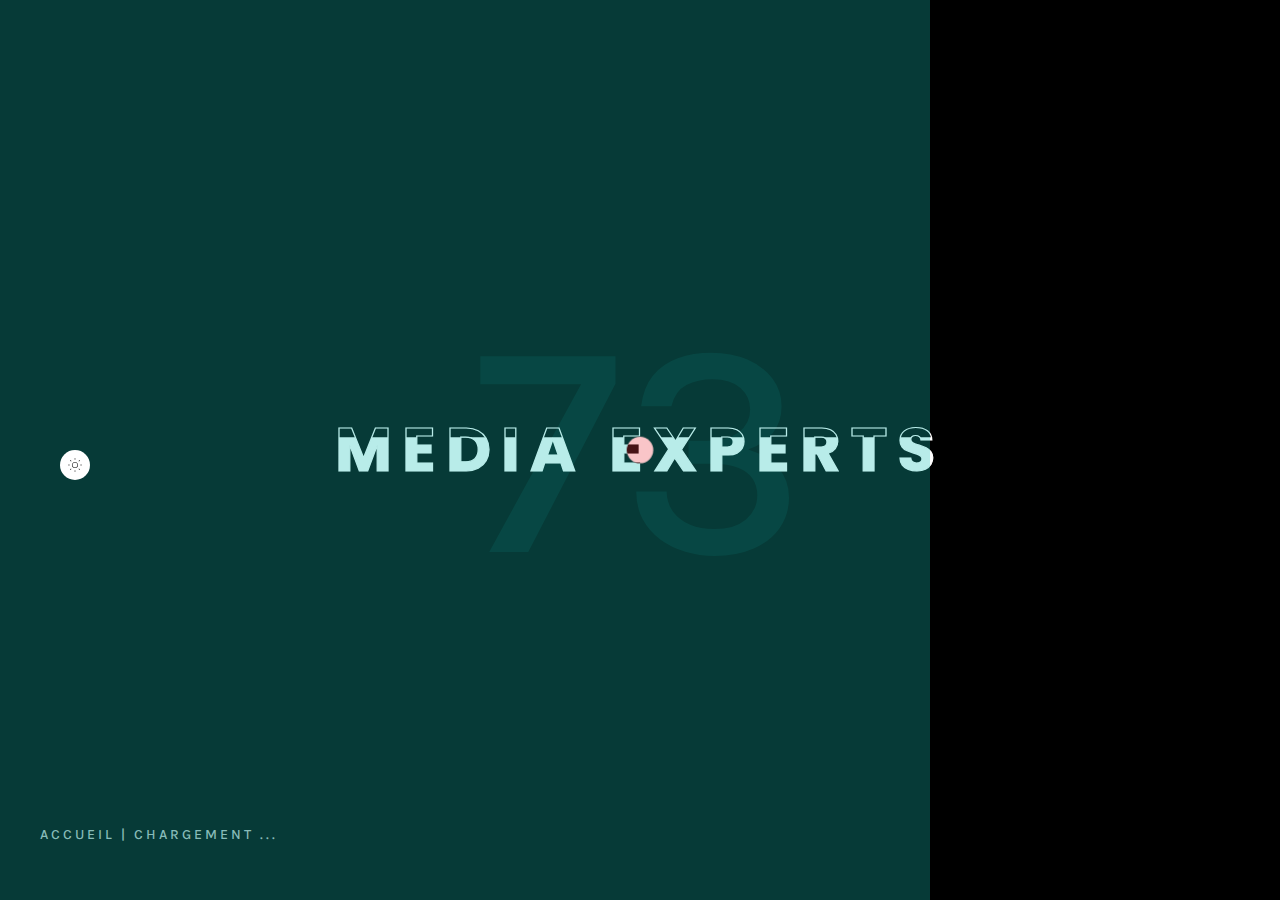
==== commit 1b4f8ca0: "Add files via upload" ====
--- a/Index.html
+++ b/Index.html
@@ -1,6 +1,15 @@
 <!DOCTYPE html>
 <html lang="fr-FR">
-
+    <script src="https://www.google.com/recaptcha/enterprise.js?render=6LejFlshAAAAABkMc1qC8Vdvx8u6oF-Zq6kl_gZC"></script>
+    <script src="https://www.google.com/recaptcha/enterprise.js?render=6LejVlshAAAAAOmUvQM5WFB8IuOTYN-6WUWzGs45"></script>
+    <script>
+    grecaptcha.enterprise.ready(function() {
+        grecaptcha.enterprise.execute('6LejVlshAAAAAOmUvQM5WFB8IuOTYN-6WUWzGs45', {action: 'login'}).then(function(token) {
+           
+        });
+    });
+    </script>
+    <script src="https://www.google.com/recaptcha/api.js" async defer></script>
 <head>
     <meta charset="utf-8" />
     <meta name="viewport" content="width=device-width, initial-scale=1, shrink-to-fit=no" />
@@ -570,7 +579,7 @@
                             <div class="before-z-index" data-dsn-grid="move-up" data-overlay="3">
                                 <img class="cover-bg-img"
                                     src="[data-uri]"
-                                    data-dsn-src="assets/img/project/project3/lepark.png" alt="">
+                                    data-dsn-src="assets/img/project/project3/lepark.PNG" alt="">
                             </div>
 
                             <a href="https://vimeo.com/696334393" class="vid c-hidden v-middle z-index-2">
@@ -772,31 +781,89 @@
             <div class="contact-btn-txt">Contact</div>
         </div>
         <div class="contact-modal background-section">
-            <div class="dsn-container contact-inner section-margin">
-                <div class="contact-content d-flex flex-column p-relative background-main box-padding h-100">
-                    <h4 class="title-block p-relative mb-30 text-uppercase border-section-bottom">
-                        Contact Info</h4>
-
-                    <div class="content-bottom">
-                        <div class="item">
-                            <h5 class="sm-title-block mb-15">Téléphone :</h5>
-                            <p>Mobile 1 : <a href="tel:+212614337765"> +212 614-337765</a><br>Mobile 2 : <a
-                                    href="tel:+212671133234"> +212 671-133234</a></p>
-                        </div>
-
-                        <div class="item">
-                            <h5 class="sm-title-block mb-15">Email :</h5>
-                            <a href="mailto:support@media-experts.net"> - Support@media-experts.net</a><br><a
-                                href="mailto:lamiaa.errafii@media-experts.net">- lamiaa.errafii@media-experts.net</a>
-                        </div>
-
-                        <div class="item">
-                            <h5 class="sm-title-block mb-15">Adresse :</h5>
-                            <a> - 19 lotiss. Sabrine Sidi Maârouf Casablanca - Maroc.</a>
-                        </div>
-                    </div>
-                </div>
-            </div>
+            <!-- <div class="dsn-container contact-inner section-margin"> -->
+                <div class="contact-content d-flex flex-column p-relative background-main box-padding h-100" >
+                    <div class="row">
+                        <div class="col-lg-8 col-md-6">
+                            <div class="form-box d-flex flex-column">
+                                <h4 class="title-block p-relative mb-30 text-uppercase border-section-bottom">Comment Nous pouvons vous aider?</h4>
+                                <form class="form w-100" method="POST" action="https://forms.un-static.com/forms/bf64b7179024e296e6ce0ab45abfe74b87797e12"
+                                    data-toggle="validator">
+                                    <div class="messages"></div>
+                                    <div class="input__wrap controls">
+                                        <div class="form-group">
+                                            <div class="entry-box">
+                                                <label>Votre Nom *</label>
+                                                <input id="form_name" type="text" name="name"
+                                                    placeholder="Tapez votre nom" required="required"
+                                                    data-error="Le nom est requis.">
+                                            </div>
+                                            <div class="help-block with-errors"></div>
+                                        </div>
+
+                                        <div class="form-group">
+                                            <div class="entry-box">
+                                                <label>Votre E-Mail *</label>
+                                                <input id="form_email" type="email" name="email"
+                                                    placeholder="Tapez votre adresse e-mail" required="required"
+                                                    data-error="Un E-mail valide est requis.">
+                                            </div>
+                                            <div class="help-block with-errors"></div>
+                                        </div>
+
+                                        <div class="form-group">
+                                            <div class="entry-box">
+                                                <label>Votre Demande?</label>
+                                                <textarea id="form_message" class="form-control" name="message"
+                                                    placeholder="Parlez-nous de vous et du monde"
+                                                    required="required"
+                                                    data-error="S'il vous plaît, laissez-nous un message."></textarea>
+                                            </div>
+                                            <div class="help-block with-errors"></div>
+                                        </div>
+                                        <!-- <div class="form-group row">
+                                            <div class="col-sm-9">
+                                              <div class="g-recaptcha" data-sitekey="6LejVlshAAAAAOmUvQM5WFB8IuOTYN-6WUWzGs45"></div>
+                                            </div>
+                                        </div> -->
+                                        
+                                        
+                                        <div class="text-right">
+                                            <div class="image-zoom w-auto d-inline-block move-circle"
+                                                data-dsn="parallax">
+                                                <input type="submit" value="Envoyer " class="v-light">
+                                            </div>
+                                        </div>
+                                    </div>
+                                </form>
+                            </div>
+                        </div>
+                        <div class="col-lg-4 col-md-6">
+                            <div
+                                class="contact-content xs-mt-block d-flex flex-column p-relative background-section style-box h-100">
+                                <h4 class="title-block p-relative mb-30 text-uppercase border-section-bottom">
+                                    Contact Info</h4>
+
+                                <div class="content-bottom">
+                                    <div class="item">
+                                        <h5 class="sm-title-block mb-15">Adresse :</h5>
+                                        <p>38 BD Driss Lahrizi<br> 2eme Etage Centre Ville<br> Casablanca, Maroc.</p>
+                                    </div>
+
+                                    <div class="item">
+                                        <h5 class="sm-title-block mb-15">Email</h5>
+                                        <a href="mailto:support@media-experts.net"><small>support@media-experts.net</small></a>
+                                    </div>
+
+                                    <div class="item">
+                                        <h5 class="sm-title-block mb-15">Téléphone</h5>
+                                        <a href="tel:+212614337765">Mob 1 : +212 614-337765 </a><br><a href="tel:+212671133234">Mob 2 : +212 671-133234</a>
+                                    </div>
+                                </div>
+                            </div>
+                        </div>
+                </div>
+            <!-- </div> -->
         </div>
 
         <!-- ========== End Contact Form Model ========== -->
--- a/assets/css/plugins.css
+++ b/assets/css/plugins.css
@@ -0,0 +1,42 @@
+/*-----------------------------------------------------------------------------------
+
+	Template Name: 
+	Template URI: 
+	Description: 
+	Author: 
+	Author URI:
+	Version: 1.0
+
+-----------------------------------------------------------------------------------*/
+
+/* ----------------------------------------------------------------
+			[ All Css Plugins & Helper Classes File ]
+-----------------------------------------------------------------*/
+
+/* == bootstrap == */
+@import url("plugins/bootstrap-grid.min.css");
+
+/* == fontawesome == */
+@import url("plugins/fontawesome-all.min.css");
+
+
+/* == Swiper == */
+@import url("plugins/swiper.min.css");
+
+
+/* == justifiedGallery == */
+@import url("plugins/justifiedGallery.min.css");
+
+/* == magnific popup == */
+@import url("plugins/magnific-popup.min.css");
+
+/* == magnific popup == */
+@import url("plugins/youtubepopup.min.css");
+
+/* == Helper Class == */
+@import url("global.min.css");
+
+/* == twentytwenty == */
+@import url("plugins/twentytwenty.min.css");
+
+@import url("plugins/jquery.animatedheadline.css");
--- a/assets/css/style.css
+++ b/assets/css/style.css
@@ -0,0 +1,3381 @@
+@charset "UTF-8";
+/*-----------------------------------------------------------
+
+  Template Name: Media Experts - www.mediaexperts.ma
+  Template URI: https://mediaexperts.ma;
+  Description: Media Experts Agency ( TALENTS MEDIA EXPERTS)
+  Author:  TALENTS MEDIA EXPERTS 
+  Author URI: https://mediaexperts.ma;
+  Version: 2.0.1
+
+-------------------------------------------------------------*/
+/*-----------------------------------------------------------
+
+    1.  Variables
+    2.  Mixins
+      - Mixins Master
+      - Utilities
+    3.  Normalize
+    4.  Helpers
+    5. Typography
+      - Copy
+	  - Headings
+	6. Core
+    7. Navigation
+      - Links
+      - Menus
+	  - Next & Previous
+    8. Content
+      - pages
+      - Comments
+      - Archives
+      - Footer
+    9.Forms
+      - Button
+      - Fields
+    10.Blocks
+    11.Media
+      - captions
+    12.Version Light
+
+-------------------------------------------------------------*/
+
+
+:root, :root .v-light, :root .v-light-head {
+  --bg-color: #fff;
+  --assistant-color: #f1f1f1;
+  --theme-color: #14bfb5;
+  --font-color: #0009;
+  --heading-color: #000;
+  --border-color: #cccccc;
+  --smooth-color: #141414;
+  --reverse-color: #141414;
+  --reverse-heading-color: #fff;
+}
+
+:root .v-dark, :root .v-dark-head {
+  --bg-color: #000;
+  --assistant-color: #080808;
+  --theme-color: #14bfb5;
+  --font-color: #bbb;
+  --heading-color: #fff;
+  --border-color: #ffffff14;
+  --smooth-color: #f9f9f9;
+  --reverse-color: #f9f9f9;
+  --reverse-heading-color: #000;
+}
+
+@media only screen and (max-width: 991px) {
+  .v-dark-head-mobile {
+    --bg-color: #000;
+    --assistant-color: #101010;
+    --theme-color: #14bfb5;
+    --font-color: #bbb;
+    --heading-color: #fff;
+    --border-color: rgba(255, 255, 255, 0.07);
+    --smooth-color: #f9f9f9;
+    --reverse-color: #f9f9f9;
+    --reverse-heading-color: #000;
+    color: var(--font-color);
+  }
+}
+:root {
+  --body-font: "Karla", sans-serif;
+  --heading-font: "Poppins", sans-serif;
+  --font-code: Menlo, monaco, Consolas, Lucida Console, monospace;
+  --font-pre: "Courier 10 Pitch", Courier, monospace;
+  --mod-color: #fff;
+  --font-size-base: 16px;
+  --font-size-h1: 40px;
+  --font-size-h2: 35px;
+  --font-size-h3: 30px;
+  --font-size-h4: 25px;
+  --font-size-h5: 22px;
+  --font-size-h6: 16px;
+  --menu-size: 12px;
+  --line-height-base: 1.4;
+  --line-height-content: 1.6;
+  --font-weight-heading: 700;
+  --font-weight-body: 500;
+  --margin-padding: 120px;
+  --margin-padding-mobile: 80px;
+  --box-padding: 80px;
+  --box-padding-mobile: 50px;
+  --smooth-width: 4px;
+  --s-box-left-social: 150px;
+  --s-box-left-menu: 100px;
+  --s-box-left: calc(var(--s-box-left-social) + var(--s-box-left-menu));
+  --s-box-right: 150px;
+  --s-box-full: calc(var(--s-box-left-social) + var(--s-box-left-menu) + var(--s-box-right));
+}
+
+/* -------------------------------------------------------
+                   Core
+-------------------------------------------------------- */
+html {
+  font-size: var(--font-size-base);
+}
+
+body {
+  background-color: var(--bg-color);
+  color: var(--font-color);
+  line-height: var(--line-height-base);
+  font-family: var(--body-font);
+  font-weight: var(--font-weight-body);
+  margin: 0;
+  text-rendering: optimizeLegibility;
+  transition: 100ms;
+  transition-property: background-color, color;
+}
+
+body, .main-root {
+  background-color: var(--bg-color);
+  color: var(--font-color);
+}
+
+.wrapper {
+  position: relative;
+  background-color: var(--bg-color);
+}
+
+.main-root > .side-bar-full {
+  display: none;
+  pointer-events: none;
+}
+body:not(.v-dark) .main-root > .side-bar-full {
+  background-color: #FFFFFF30;
+}
+@media only screen and (min-width: 992px) {
+  body .main-root > .side-bar-full {
+    position: fixed;
+    width: var(--s-box-full);
+    height: 100vh;
+    left: 0;
+    top: 0;
+    display: inherit;
+    z-index: 10;
+  }
+  body .main-root > .side-bar-full > * {
+    position: absolute;
+    height: 100%;
+  }
+  body .main-root > .side-bar-full .side-box-left {
+    width: var(--s-box-left);
+    z-index: 1;
+  }
+  body .main-root > .side-bar-full .side-box-left .side-menu {
+    width: var(--s-box-left-menu);
+    margin-left: var(--s-box-left-social);
+    text-align: center;
+  }
+  body .main-root > .side-bar-full .side-box-right {
+    position: relative;
+    width: var(--s-box-right);
+    left: var(--s-box-left);
+    z-index: 2;
+  }
+  body .main-root > .side-bar-full .page-active {
+    padding-top: 22px;
+    height: auto;
+    justify-self: center;
+  }
+  body .main-root > .side-bar-full .page-active h2 {
+    writing-mode: vertical-lr;
+    transform: rotate(180deg);
+    letter-spacing: 5px;
+    font-size: var(--font-size-base);
+  }
+}
+
+@media only screen and (min-width: 992px) {
+  body .inner-content {
+    width: calc(100% - var(--s-box-full));
+    margin-left: auto;
+  }
+}
+
+.text-stroke-box {
+  display: none;
+}
+@media only screen and (min-width: 992px) {
+  body .text-stroke-box {
+    position: absolute;
+    top: 0;
+    height: 100%;
+    overflow: hidden;
+    width: var(--s-box-right);
+    left: calc(var(--s-box-right) * -1);
+    white-space: nowrap;
+    display: inherit;
+  }
+}
+.text-stroke-box .text-stroke-inner {
+  font-size: 100px;
+  writing-mode: vertical-lr;
+  transform: rotate(180deg);
+  pointer-events: none;
+  opacity: 0.25;
+  color: rgba(0, 119, 128, 0.877);
+  will-change: transform;
+}
+.text-stroke-box .text-stroke-inner.dsn-animate {
+  transform: translateY(-100%) rotate(180deg);
+  animation: marquee 100s linear infinite;
+}
+@media only screen and (min-width: 992px) {
+  body .side-box-right .text-stroke-box {
+    left: 0;
+  }
+}
+
+.full-bg {
+  width: 100%;
+  height: 100%;
+  left: 0;
+  top: 0;
+  background-image: url(../img/page-next.svg);
+  background-repeat: no-repeat;
+  background-position: 150% 0;
+}
+
+.border-before {
+  border-left: 2px solid var(--heading-color);
+  padding-left: 20px;
+}
+
+@media only screen and (min-width: 768px) {
+  .padding-block {
+    padding-top: var(--box-padding);
+    padding-bottom: var(--box-padding);
+  }
+}
+@media only screen and (max-width: 767px) {
+  .padding-block {
+    padding-top: var(--box-padding-mobile);
+    padding-bottom: var(--box-padding-mobile);
+  }
+}
+
+@media only screen and (min-width: 992px) {
+  .has-box-mod {
+    padding-right: 25px;
+    padding-left: 25px;
+    display: inline-block;
+    line-height: 1.1;
+  }
+}
+.has-box-mod .title,
+.has-box-mod .title-block,
+.has-box-mod .heading-h2 {
+  line-height: 1.1;
+}
+.has-box-mod.move-circle {
+  transform: none !important;
+}
+.has-box-mod.move-circle .icon-circle {
+  top: auto;
+  bottom: 0;
+  height: 70%;
+  mix-blend-mode: exclusion;
+  background-color: var(--mod-color);
+  z-index: 1;
+  transition: width 1s cubic-bezier(0.68, -0.55, 0.265, 1.55);
+}
+.dsn-ajax-effect .has-box-mod.move-circle .icon-circle {
+  width: 0;
+}
+
+.ah-words-wrapper b {
+  font-weight: inherit;
+}
+
+.shap-linear {
+  position: relative;
+  background: repeating-linear-gradient(45deg, var(--border-color), var(--border-color) 1px, var(--bg-color) 2px, var(--bg-color) 10px);
+  height: 40px;
+}
+@media only screen and (max-width: 991px) {
+  .shap-linear {
+    display: none;
+  }
+}
+
+.circle-top {
+  top: -10vw;
+  right: 50px;
+  width: 30vw;
+  height: 30vw;
+  z-index: -1;
+  pointer-events: none;
+}
+.circle-top, .circle-top:after {
+  position: absolute;
+  border: 1px solid var(--border-color);
+  border-radius: 50%;
+}
+.circle-top:after {
+  content: "";
+  top: 50%;
+  left: 50%;
+  width: 15vw;
+  height: 15vw;
+  transform: translate(-50%, -50%);
+}
+
+.inner-content:after, .inner-content:before {
+  content: "";
+  display: block;
+  height: 0.1px;
+}
+
+@media only screen and (min-width: 992px) {
+  body .full-width .dsn-container {
+    padding-left: calc(var(--s-box-full) + 50px);
+  }
+}
+
+@keyframes marquee {
+  0% {
+    transform: translateY(-100%) rotate(180deg);
+  }
+  100% {
+    transform: translateY(10%) rotate(180deg);
+  }
+}
+.p-fixed.has-parallax-header {
+  left: 0;
+  top: 0;
+  right: 0;
+  bottom: 0;
+}
+
+.left-bar {
+  width: var(--s-box-full);
+  left: 0;
+}
+@media only screen and (max-width: 991px) {
+  .left-bar {
+    display: none;
+  }
+}
+
+@media only screen and (min-width: 992px) {
+  .dsn-isotope.grid.d-grid.grid-lg-3 > *:nth-of-type(2) {
+    margin-top: 50px;
+  }
+  .dsn-isotope.grid.d-grid.grid-lg-3 > *:nth-of-type(3) {
+    margin-top: 110px;
+  }
+  .dsn-isotope.grid.d-grid.grid-lg-2 > *:nth-of-type(2) {
+    margin-top: 80px;
+  }
+}
+@media only screen and (min-width: 768px) {
+  .dsn-isotope.grid.d-grid.grid-md-3 > *:nth-of-type(2) {
+    margin-top: 50px;
+  }
+  .dsn-isotope.grid.d-grid.grid-md-3 > *:nth-of-type(3) {
+    margin-top: 110px;
+  }
+  .dsn-isotope.grid.d-grid.grid-md-2 > *:nth-of-type(2) {
+    margin-top: 80px;
+  }
+}
+
+.dsn-paginate-right-page {
+  position: fixed;
+  right: 20px;
+  mix-blend-mode: exclusion;
+  z-index: 100;
+}
+.dsn-paginate-right-page,
+.dsn-paginate-right-page .dsn-link-paginate:before {
+  top: 50%;
+  transform: translateY(-50%);
+}
+.dsn-paginate-right-page .dsn-link-paginate {
+  position: relative;
+  cursor: pointer;
+  padding-right: 20px;
+  display: flex;
+  font-size: 13px;
+  letter-spacing: 2px;
+  height: 20px;
+  line-height: 20px;
+  margin-top: 5px;
+}
+.dsn-paginate-right-page .dsn-link-paginate .whitespace {
+  display: none;
+}
+.dsn-paginate-right-page .dsn-link-paginate .dsn-word-wrapper {
+  width: 0;
+  height: 0;
+}
+.dsn-paginate-right-page .dsn-link-paginate .dsn-word-wrapper:not(.whitespace):not(:last-of-type) {
+  margin-right: 5px;
+}
+.dsn-paginate-right-page .dsn-link-paginate:before {
+  content: "";
+  position: absolute;
+  width: 10px;
+  height: 10px;
+  right: 0;
+  background-color: #fff;
+  z-index: -1;
+  border-radius: 50%;
+}
+.dsn-paginate-right-page .dsn-link-paginate .dsn-word-wrapper {
+  overflow: hidden;
+  will-change: transform;
+}
+.dsn-paginate-right-page .dsn-link-paginate .dsn-chars-wrapper {
+  opacity: 0;
+  visibility: hidden;
+  will-change: transform;
+  transform: translateY(50%) rotate(15deg) scale(0.8);
+  transform-origin: top left;
+  transition: transform 0.4s cubic-bezier(0.68, -0.55, 0.265, 1.55), opacity 0.3s cubic-bezier(0.68, -0.55, 0.265, 1.55), visibility 0.3s;
+  transition-delay: calc(30ms * var(--char-dsn-index) + 1ms);
+}
+.dsn-paginate-right-page .dsn-link-paginate:hover .dsn-word-wrapper {
+  width: auto;
+  height: auto;
+}
+.dsn-paginate-right-page .dsn-link-paginate:hover .dsn-chars-wrapper {
+  opacity: 1;
+  visibility: visible;
+  transform: translateY(0) rotate(0deg) scale(1);
+}
+
+.dsn-stories.dsn-stories-model {
+  position: fixed;
+  width: calc(100% - var(--s-box-full));
+  background-color: var(--assistant-color);
+  border-top: 2px solid var(--theme-color);
+  transform: translateY(100%);
+  opacity: 0;
+  visibility: hidden;
+  overflow: hidden;
+  bottom: 0;
+  right: 0;
+  display: flex;
+  transition: 1s cubic-bezier(0.77, 0, 0.175, 1);
+}
+.dsn-stories.dsn-stories-model,
+.dsn-stories.dsn-stories-model .dsn-stories-gallery {
+  height: 150px;
+}
+.dsn-stories.dsn-stories-model .dsn-stories-gallery {
+  width: 100px;
+}
+.dsn-stories.dsn-stories-model .dsn-stories-gallery a:not(:first-of-type) {
+  pointer-events: none;
+  z-index: -1;
+}
+.dsn-stories.dsn-stories-model .dsn-stories-gallery a {
+  position: absolute;
+  top: 0;
+  left: 0;
+  width: 100%;
+  height: 100%;
+  padding-left: 15px;
+  padding-bottom: 15px;
+  padding-top: 15px;
+}
+.dsn-stories.dsn-stories-model .dsn-stories-gallery a,
+.dsn-stories.dsn-stories-model .dsn-stories-gallery a img {
+  border-radius: 7px;
+}
+.dsn-stories.dsn-stories-model .dsn-stories-gallery:hover .heading-h2 .dsn-chars-wrapper, .dsn-stories.dsn-stories-model .dsn-stories-gallery:hover .title-block .dsn-chars-wrapper, .dsn-stories.dsn-stories-model .dsn-stories-gallery:hover .sm-title-block .dsn-chars-wrapper, .dsn-stories.dsn-stories-model .dsn-stories-gallery.dsn-active .heading-h2 .dsn-chars-wrapper, .dsn-stories.dsn-stories-model .dsn-stories-gallery.dsn-active .title-block .dsn-chars-wrapper, .dsn-stories.dsn-stories-model .dsn-stories-gallery.dsn-active .sm-title-block .dsn-chars-wrapper {
+  opacity: 1;
+  visibility: visible;
+  transform: translateY(0) rotate(0deg) scale(1);
+}
+.dsn-stories.dsn-stories-model .heading-h2, .dsn-stories.dsn-stories-model .title-block, .dsn-stories.dsn-stories-model .sm-title-block {
+  position: absolute;
+  right: 100px;
+  top: 50%;
+  transform: translateY(-50%);
+  line-height: 1;
+}
+.dsn-stories.dsn-stories-model .heading-h2 .dsn-word-wrapper, .dsn-stories.dsn-stories-model .title-block .dsn-word-wrapper, .dsn-stories.dsn-stories-model .sm-title-block .dsn-word-wrapper {
+  overflow: hidden;
+  will-change: transform;
+}
+.dsn-stories.dsn-stories-model .heading-h2 .dsn-chars-wrapper, .dsn-stories.dsn-stories-model .title-block .dsn-chars-wrapper, .dsn-stories.dsn-stories-model .sm-title-block .dsn-chars-wrapper {
+  opacity: 0;
+  visibility: hidden;
+  will-change: transform;
+  transform: translateY(50%) rotate(15deg) scale(0.8);
+  transform-origin: top left;
+  transition: transform 0.4s cubic-bezier(0.68, -0.55, 0.265, 1.55), opacity 0.3s cubic-bezier(0.68, -0.55, 0.265, 1.55), visibility 0.3s;
+  transition-delay: calc(30ms * var(--char-dsn-index) + 1ms);
+}
+.dsn-stories.dsn-stories-model .close-story {
+  position: fixed;
+  width: 100%;
+  height: 100%;
+  top: 0;
+  left: 0;
+  cursor: pointer;
+  background-color: var(--bg-color);
+  opacity: 0.1;
+}
+
+.dsn-stories.gallery-portfolio .dsn-stories-gallery a {
+  position: absolute;
+  width: 100%;
+  height: 100%;
+  z-index: -1;
+}
+.dsn-stories.gallery-portfolio .dsn-stories-gallery a:first-of-type {
+  z-index: 1;
+}
+.dsn-stories.gallery-portfolio .dsn-stories-gallery:hover .sm-title-block .dsn-chars-wrapper, .dsn-stories.gallery-portfolio .dsn-stories-gallery:hover .title-block .dsn-chars-wrapper, .dsn-stories.gallery-portfolio .dsn-stories-gallery.dsn-active .sm-title-block .dsn-chars-wrapper, .dsn-stories.gallery-portfolio .dsn-stories-gallery.dsn-active .title-block .dsn-chars-wrapper {
+  opacity: 1;
+  visibility: visible;
+  transform: translateY(0) rotate(0deg) scale(1);
+}
+.dsn-stories.gallery-portfolio .dsn-stories-gallery:hover .sm-title-block .icon-circle, .dsn-stories.gallery-portfolio .dsn-stories-gallery:hover .title-block .icon-circle, .dsn-stories.gallery-portfolio .dsn-stories-gallery.dsn-active .sm-title-block .icon-circle, .dsn-stories.gallery-portfolio .dsn-stories-gallery.dsn-active .title-block .icon-circle {
+  width: 100%;
+}
+.dsn-stories.gallery-portfolio .sm-title-block, .dsn-stories.gallery-portfolio .title-block {
+  position: absolute;
+  bottom: 30px;
+  left: 10px;
+  z-index: 2;
+}
+.dsn-stories.gallery-portfolio .sm-title-block .dsn-word-wrapper, .dsn-stories.gallery-portfolio .title-block .dsn-word-wrapper {
+  overflow: hidden;
+  will-change: transform;
+}
+.dsn-stories.gallery-portfolio .sm-title-block .dsn-chars-wrapper, .dsn-stories.gallery-portfolio .title-block .dsn-chars-wrapper {
+  opacity: 0;
+  visibility: hidden;
+  will-change: transform;
+  transform: translateY(50%) rotate(15deg) scale(0.8);
+  transform-origin: top left;
+  transition: transform 0.4s cubic-bezier(0.68, -0.55, 0.265, 1.55), opacity 0.3s cubic-bezier(0.68, -0.55, 0.265, 1.55), visibility 0.3s;
+  transition-delay: calc(30ms * var(--char-dsn-index) + 1ms);
+}
+.dsn-stories.gallery-portfolio .sm-title-block .icon-circle, .dsn-stories.gallery-portfolio .title-block .icon-circle {
+  width: 0;
+  transition: width 1s;
+}
+
+.stories-btn {
+  position: fixed;
+  bottom: 35px;
+  right: 20px;
+  z-index: 12;
+  mix-blend-mode: exclusion;
+  color: #fff;
+  transform: rotate(90deg);
+  transform-origin: 100% 50%;
+  transition: 1s cubic-bezier(0.77, 0, 0.175, 1) 0.3s;
+  cursor: pointer;
+}
+@media only screen and (max-width: 575px) {
+  .stories-btn {
+    display: none;
+  }
+}
+.stories-btn:after {
+  content: "";
+  position: absolute;
+  right: -15px;
+  top: 10px;
+  width: 8px;
+  height: 8px;
+  border-radius: 50%;
+  border: 2px solid #fff;
+}
+
+.dsn-show-stories .dsn-stories {
+  opacity: 1;
+  visibility: visible;
+  transform: none;
+}
+@media only screen and (max-width: 991px) {
+  .dsn-show-stories .dsn-stories {
+    width: 100%;
+  }
+}
+@media only screen and (max-width: 575px) {
+  .dsn-show-stories .dsn-stories {
+    display: none;
+  }
+}
+.dsn-show-stories .stories-btn {
+  transform: none;
+  right: 35px;
+}
+
+.projects-list.work-hover .work-item .box-content {
+  position: absolute;
+  bottom: 15px;
+  z-index: 1;
+}
+.projects-list.work-hover .work-item .box-content .sec-title .dsn-word-wrapper {
+  overflow: hidden;
+  will-change: transform;
+}
+.projects-list.work-hover .work-item .box-content .sec-title .dsn-chars-wrapper {
+  opacity: 0;
+  visibility: hidden;
+  will-change: transform;
+  transform: translateY(50%) rotate(15deg) scale(0.8);
+  transform-origin: top left;
+  transition: transform 0.4s cubic-bezier(0.68, -0.55, 0.265, 1.55), opacity 0.3s cubic-bezier(0.68, -0.55, 0.265, 1.55), visibility 0.3s;
+  transition-delay: calc(30ms * var(--char-dsn-index) + 1ms);
+}
+.projects-list.work-hover .work-item .box-content .sec-title .icon-circle {
+  width: 0;
+  transition: width 0.5s;
+}
+.projects-list.work-hover .work-item:hover .sec-title .dsn-chars-wrapper {
+  opacity: 1;
+  visibility: visible;
+  transform: translateY(0) rotate(0deg) scale(1);
+}
+.projects-list.work-hover .work-item:hover .sec-title .icon-circle {
+  width: 100%;
+}
+
+.day-night {
+  position: fixed;
+  z-index: 99999;
+  top: 50%;
+  left: calc(var(--s-box-left-social) / 2 );
+  width: 30px;
+  height: 30px;
+  cursor: pointer;
+  transform: translateX(-50%);
+}
+.admin-bar .day-night {
+  top: 74px;
+}
+@media screen and (min-width: 783px) {
+  .admin-bar .day-night {
+    top: 60px;
+  }
+}
+@media only screen and (max-width: 991px) {
+  .day-night {
+    top: 30px;
+    left: 200px;
+  }
+}
+@media only screen and (max-width: 767px) {
+  .day-night {
+    top: 50px;
+    left: 150px;
+    display: none;
+  }
+}
+.day-night .night,
+.day-night .moon {
+  position: absolute;
+  top: 0;
+  right: 0;
+  bottom: 0;
+  left: 0;
+  width: 100%;
+  height: 100%;
+  pointer-events: none;
+  transition: opacity 0.8s;
+  border-radius: 100%;
+  opacity: 0;
+}
+.day-night .night svg,
+.day-night .moon svg {
+  width: 100%;
+  height: 100%;
+}
+.day-night .night {
+  border: 1px solid rgba(255, 255, 255, 0.18);
+  background-color: #fff;
+  opacity: 1;
+}
+.day-night .night svg {
+  fill: #000;
+  width: 100%;
+  height: 100%;
+}
+.day-night .moon {
+  border: 1px solid rgba(255, 255, 255, 0.18);
+  background-color: #000;
+  opacity: 0;
+}
+.day-night .moon svg {
+  transform: rotate(270deg);
+  fill: #f0f0f0;
+}
+.v-light .day-night .night {
+  opacity: 0;
+}
+.v-light .day-night .moon {
+  opacity: 1;
+}
+
+input::placeholder,
+textarea::placeholder,
+.form-control::placeholder,
+.form-box input::placeholder,
+.form-box textarea::placeholder {
+  color: var(--heading-color);
+}
+
+input[type=search]::-webkit-search-decoration {
+  display: none;
+}
+
+.link-custom,
+input[type=submit] {
+  position: relative;
+  padding: 12px 30px;
+  letter-spacing: 2px;
+  font-size: 14px;
+  font-weight: 600;
+  text-transform: uppercase;
+  border: solid 1px var(--border-color);
+  z-index: 2;
+  cursor: pointer;
+}
+.link-custom.border-radius,
+input[type=submit].border-radius {
+  border-radius: 30px;
+}
+.link-custom.border-radius::before,
+input[type=submit].border-radius::before {
+  display: none;
+}
+.link-custom:not(.background-reverse),
+input[type=submit]:not(.background-reverse) {
+  color: var(--heading-color);
+}
+.link-custom:before,
+input[type=submit]:before {
+  content: "";
+  position: absolute;
+  width: 100%;
+  height: 100%;
+  left: 6px;
+  top: 6px;
+  transition: all 0.3s ease;
+  border: solid 1px var(--border-color);
+  z-index: -1;
+}
+.link-custom:hover::before,
+input[type=submit]:hover::before {
+  left: 0;
+  top: 0;
+}
+
+.play-btn {
+  width: 100px;
+  height: 100px;
+  line-height: 100px;
+  border-radius: 50%;
+  margin: auto;
+  text-align: center;
+  font-weight: 600;
+}
+@media only screen and (max-width: 767px) {
+  .play-btn {
+    width: 70px;
+    height: 70px;
+    line-height: 70px;
+  }
+}
+
+.move-circle {
+  position: relative;
+}
+@media only screen and (min-width: 992px) {
+  .move-circle {
+    background-color: transparent;
+  }
+}
+.move-circle .icon-circle {
+  position: absolute;
+  left: 0;
+  top: 0;
+  width: 100%;
+  height: 100%;
+  border-radius: inherit;
+  z-index: -1;
+}
+.move-circle.background-main .icon-circle {
+  background-color: var(--bg-color);
+}
+.move-circle.background-section .icon-circle {
+  background-color: var(--assistant-color);
+}
+.move-circle.background-theme .icon-circle {
+  background-color: var(--theme-color);
+}
+.move-circle.border-circle {
+  border: 1px solid var(--heading-color);
+}
+
+.btn-arrow {
+  color: var(--heading-color);
+  padding-bottom: 10px;
+  border-bottom: 1px solid var(--border-color);
+  font-size: 14px;
+  letter-spacing: 2px;
+  text-transform: uppercase;
+  transition: padding 450ms ease-in-out;
+}
+.btn-arrow svg path {
+  fill: var(--heading-color);
+}
+.btn-arrow:hover {
+  padding-left: 10px;
+  padding-right: 10px;
+}
+
+/*--------------------------------------------------------------
+## Links
+--------------------------------------------------------------*/
+a {
+  outline: 0;
+  outline-style: none;
+}
+a:hover, a:active {
+  outline: 0;
+  text-decoration: none;
+}
+
+/*--------------------------------------------------------------
+## Menus
+--------------------------------------------------------------*/
+.font-heading {
+  font-family: var(--heading-font);
+}
+
+.text-transform-upper {
+  text-transform: uppercase;
+}
+
+.site-header {
+  position: fixed;
+  top: 0;
+  width: 100%;
+  padding-top: 22px;
+  padding-bottom: 22px;
+  z-index: 10;
+  pointer-events: none;
+  transition-property: background-color, padding-top, padding-bottom, transform;
+  transition-duration: 0.5s;
+}
+.site-header a {
+  color: inherit;
+}
+.site-header .main-logo {
+  color: var(--heading-color);
+}
+.site-header .main-logo .light-logo {
+  display: inherit;
+}
+.site-header .main-logo .dark-logo {
+  display: none;
+}
+body:not(.v-dark) .site-header .main-logo .light-logo {
+  display: none;
+}
+body:not(.v-dark) .site-header .main-logo .dark-logo {
+  display: inherit;
+}
+.admin-bar .site-header {
+  top: 46px;
+}
+@media screen and (min-width: 783px) {
+  .admin-bar .site-header {
+    top: 32px;
+  }
+}
+.site-header .menu-cover-title {
+  position: absolute;
+  top: 50%;
+  left: -12px;
+  font-size: 20vw;
+  font-weight: 600;
+  line-height: 1.15;
+  transform: translateY(-50%);
+  opacity: 0.05;
+}
+@media only screen and (max-width: 991px) {
+  .site-header .menu-cover-title {
+    left: 50%;
+    transform: translate(-50%, -50%);
+  }
+}
+.site-header .inner-header .main-logo {
+  width: 96px;
+  pointer-events: all;
+}
+.site-header .inner-header .main-logo img {
+  height: auto;
+}
+.site-header .main-navigation {
+  pointer-events: all;
+}
+.site-header .menu-icon {
+  position: relative;
+  top: -5px;
+  cursor: pointer;
+  pointer-events: all;
+}
+.site-header .menu-icon .icon-m .menu-icon-line {
+  background-color: var(--theme-color);
+  width: 23px;
+  height: 2px;
+  transition: transform 0.2s ease-Out;
+}
+.site-header .menu-icon .icon-m .menu-icon-line.icon-top {
+  width: 5px;
+}
+.site-header .menu-icon .icon-m .menu-icon-line.icon-center {
+  width: 14px;
+}
+.site-header .menu-icon .icon-m .menu-icon-line.icon-bottom {
+  margin-top: 5px;
+}
+.site-header .menu-icon .icon-m .icon-circle {
+  position: absolute;
+  top: -5px;
+  left: -8px;
+  width: 46px;
+  height: 46px;
+  border: 1px solid rgba(255, 255, 255, 0.1);
+  border-radius: 50%;
+  display: none;
+}
+.site-header .menu-icon .icon-m:hover .icon-circle {
+  display: inherit;
+}
+.site-header .menu-icon .text-menu {
+  top: -4px;
+  width: 45px;
+  color: var(--heading-color);
+  opacity: 0.9;
+  font-size: 13px;
+  font-weight: 600;
+}
+.site-header .menu-icon .text-menu > div {
+  left: 0;
+  top: 0;
+}
+.site-header .menu-icon .text-menu .text-button .dsn-word-wrapper {
+  overflow: hidden;
+  will-change: transform;
+}
+.site-header .menu-icon .text-menu .text-button .dsn-chars-wrapper {
+  opacity: 0;
+  visibility: hidden;
+  will-change: transform;
+  transform: translateY(50%) rotate(15deg) scale(0.8);
+  transform-origin: top left;
+  transition: transform 0.4s cubic-bezier(0.3, 0, 0.7, 1), opacity 0.3s cubic-bezier(0.3, 0, 0.7, 1), visibility 0.3s;
+  transition-delay: calc(30ms * var(--char-dsn-index) + 1ms);
+}
+.site-header .menu-icon .text-menu .text-button .dsn-chars-wrapper {
+  opacity: 1;
+  visibility: visible;
+  transform: translateY(0) rotate(0deg) scale(1);
+}
+.site-header .menu-icon .text-menu .text-open .dsn-word-wrapper,
+.site-header .menu-icon .text-menu .text-close .dsn-word-wrapper {
+  overflow: hidden;
+  will-change: transform;
+}
+.site-header .menu-icon .text-menu .text-open .dsn-chars-wrapper,
+.site-header .menu-icon .text-menu .text-close .dsn-chars-wrapper {
+  opacity: 0;
+  visibility: hidden;
+  will-change: transform;
+  transform: translateY(50%) rotate(15deg) scale(0.8);
+  transform-origin: top left;
+  transition: transform 0.4s cubic-bezier(0.3, 0, 0.7, 1), opacity 0.3s cubic-bezier(0.3, 0, 0.7, 1), visibility 0.3s;
+  transition-delay: calc(30ms * var(--char-dsn-index) + 1ms);
+}
+.site-header .menu-icon.nav-active .text-menu {
+  width: 50px;
+}
+.site-header .menu-icon:hover .icon-m .icon-top,
+.site-header .menu-icon:hover .icon-m .icon-center {
+  transform: translateY(6px);
+}
+.site-header .menu-icon:hover .icon-m .icon-bottom {
+  transform: translateY(-5px);
+}
+.site-header .menu-icon:hover .text-menu .text-button .dsn-word-wrapper {
+  overflow: hidden;
+  will-change: transform;
+}
+.site-header .menu-icon:hover .text-menu .text-button .dsn-chars-wrapper {
+  opacity: 0;
+  visibility: hidden;
+  will-change: transform;
+  transform: translateY(50%) rotate(15deg) scale(0.8);
+  transform-origin: top left;
+  transition: transform 0.4s cubic-bezier(0.3, 0, 0.7, 1), opacity 0.3s cubic-bezier(0.3, 0, 0.7, 1), visibility 0.3s;
+  transition-delay: calc(30ms * var(--char-dsn-index) + 1ms);
+}
+.site-header .menu-icon:hover:not(.nav-active) .text-menu .text-open .dsn-chars-wrapper {
+  opacity: 1;
+  visibility: visible;
+  transform: translateY(0) rotate(0deg) scale(1);
+}
+.site-header .menu-icon:hover.nav-active .text-menu .text-close .dsn-chars-wrapper {
+  opacity: 1;
+  visibility: visible;
+  transform: translateY(0) rotate(0deg) scale(1);
+}
+.site-header .container-content {
+  width: 30%;
+  opacity: 0;
+  visibility: hidden;
+}
+@media only screen and (max-width: 991px) {
+  .site-header .container-content {
+    display: none;
+  }
+}
+.site-header .container-content .nav-content:not(:first-of-type) {
+  margin-top: 30px;
+}
+.site-header .container-content .nav-content p {
+  color: var(--font-color);
+}
+.site-header .container-content .nav-content p:not(:last-of-type) {
+  margin-bottom: 5px;
+}
+.site-header .container-content .nav-content p .link-hover {
+  text-transform: uppercase;
+}
+.site-header .container-content .title-line,
+.site-header .container-content p.title-line {
+  color: var(--theme-color);
+  font-size: 20px;
+  font-weight: 600;
+  margin-bottom: 10px;
+}
+.site-header .container-content .nav-social ul li {
+  font-size: 14px;
+  margin-right: 15px;
+  padding-right: 5px;
+}
+.site-header .container-content .nav-social ul li, .site-header .container-content .nav-social ul li a {
+  position: relative;
+  color: var(--heading-color);
+  display: inline-block;
+  letter-spacing: 2px;
+  font-family: var(--heading-font);
+}
+.site-header ul.extend-container {
+  width: 100%;
+  max-width: 100%;
+}
+@media only screen and (max-width: 991px) {
+  .site-header ul.extend-container {
+    align-items: center;
+  }
+}
+.site-header .extend-container .main-navigation {
+  height: 100vh;
+  top: 0;
+  left: 0;
+  background-color: var(--bg-color);
+  z-index: -1;
+  transform: translateY(-100%);
+  opacity: 0;
+  visibility: visible;
+}
+.site-header .extend-container .main-navigation:after {
+  position: absolute;
+  content: "";
+  width: 100%;
+  height: 100%;
+  top: 0;
+  z-index: -1;
+  opacity: 0.05;
+  background-size: cover;
+  background-repeat: no-repeat;
+}
+.site-header .extend-container .main-navigation ul.extend-container li {
+  color: var(--heading-color);
+  width: -webkit-max-content;
+  width: max-content;
+  margin-bottom: 10px;
+  line-height: 1;
+  font-family: var(--heading-font);
+}
+.site-header .extend-container .main-navigation ul.extend-container li.dsn-active, .site-header .extend-container .main-navigation ul.extend-container li:hover {
+  color: var(--theme-color);
+}
+.site-header .extend-container .main-navigation ul.extend-container li.dsn-active .dsn-meta-menu, .site-header .extend-container .main-navigation ul.extend-container li:hover .dsn-meta-menu {
+  color: var(--assistant-color);
+}
+.site-header .extend-container .main-navigation ul.extend-container li .dsn-back-menu {
+  display: flex;
+  align-items: center;
+  margin-bottom: 20px;
+  cursor: pointer;
+}
+.site-header .extend-container .main-navigation ul.extend-container li .dsn-back-menu img {
+  width: 32px;
+  transform: translateX(0);
+}
+.site-header .extend-container .main-navigation ul.extend-container li .dsn-back-menu .dsn-title-menu {
+  font-size: 42px;
+  margin-left: 5px;
+}
+@media only screen and (max-width: 767px) {
+  .site-header .extend-container .main-navigation ul.extend-container li .dsn-back-menu .dsn-title-menu {
+    font-size: 32px;
+  }
+}
+@media only screen and (max-width: 575px) {
+  .site-header .extend-container .main-navigation ul.extend-container li .dsn-back-menu .dsn-title-menu {
+    font-size: 24px;
+  }
+}
+.site-header .extend-container .main-navigation ul.extend-container li .dsn-back-menu img,
+.site-header .extend-container .main-navigation ul.extend-container li .dsn-back-menu .dsn-title-menu {
+  transition: 0.5s ease-in-out;
+  transition-property: opacity, visibility, transform;
+}
+.site-header .extend-container .main-navigation ul.extend-container li .dsn-back-menu:hover img {
+  transform: translateX(-22px);
+  opacity: 0;
+  visibility: hidden;
+}
+.site-header .extend-container .main-navigation ul.extend-container li .dsn-back-menu:hover .dsn-title-menu {
+  transform: translateX(-40px);
+}
+.site-header .extend-container .main-navigation ul.extend-container li li {
+  overflow: inherit;
+  margin-bottom: 0;
+}
+.site-header .extend-container .main-navigation ul.extend-container li a {
+  overflow: hidden;
+  line-height: 1.2;
+}
+.site-header .extend-container .main-navigation ul.extend-container li a:after,
+.site-header .extend-container .main-navigation ul.extend-container li a .dsn-meta-menu {
+  position: absolute;
+  display: inherit;
+  width: -webkit-max-content;
+  width: max-content;
+}
+.site-header .extend-container .main-navigation ul.extend-container li a .dsn-meta-menu {
+  margin-left: 10px;
+  font-size: 12px;
+  letter-spacing: 2px;
+  transform: translateY(25px);
+}
+@media only screen and (max-width: 991px) {
+  .site-header .extend-container .main-navigation ul.extend-container li a .dsn-meta-menu {
+    display: none;
+  }
+}
+@media only screen and (min-width: 992px) {
+  .site-header .extend-container .main-navigation ul.extend-container li.dsn-drop-down > a:after {
+    content: "";
+    background-image: url("../img/right.svg");
+    background-size: 17px;
+    height: 17px;
+    width: 17px;
+    background-repeat: no-repeat;
+    opacity: 0;
+    visibility: hidden;
+    transition: 0.5s;
+    transform: translate(0, 8px);
+  }
+  .site-header .extend-container .main-navigation ul.extend-container li.dsn-drop-down > a:hover:after {
+    opacity: 1;
+    visibility: visible;
+    transform: translate(50%, 8px);
+  }
+}
+.site-header .extend-container .main-navigation ul.extend-container > li {
+  font-size: 42px;
+}
+@media only screen and (max-width: 991px) {
+  .site-header .extend-container .main-navigation ul.extend-container > li {
+    font-size: 32px;
+  }
+}
+.site-header .extend-container .main-navigation ul.extend-container > li > a .dsn-title-menu {
+  opacity: 0;
+  visibility: hidden;
+  transform: translateY(30px);
+}
+.site-header .extend-container .main-navigation ul.extend-container > li > a .dsn-meta-menu {
+  opacity: 0;
+  visibility: hidden;
+}
+.site-header .extend-container .main-navigation ul.extend-container > li ul {
+  position: absolute;
+  display: none;
+  width: 100%;
+  height: 100%;
+  left: 0;
+  top: 0;
+  flex-direction: column;
+  justify-content: center;
+}
+@media only screen and (max-width: 991px) {
+  .site-header .extend-container .main-navigation ul.extend-container > li ul {
+    align-items: center;
+  }
+}
+.site-header .extend-container .main-navigation ul.extend-container > li ul li {
+  font-size: 32px;
+  line-height: 1;
+}
+.site-header .extend-container .main-navigation ul.extend-container > li ul li a {
+  line-height: 1.5;
+}
+.site-header .extend-container .main-navigation ul.extend-container > li ul li a .dsn-meta-menu {
+  transform: translateY(22px);
+  margin-left: 10px;
+}
+@media only screen and (min-width: 992px) {
+  .classic-menu:not(.dsn-line-style) .site-header .menu-icon {
+    display: none;
+  }
+  .classic-menu:not(.dsn-line-style) .site-header .container-content {
+    display: none;
+  }
+  .classic-menu:not(.dsn-line-style) .site-header > .extend-container {
+    align-items: center;
+  }
+  .classic-menu:not(.dsn-line-style) .site-header > .extend-container .menu-cover-title {
+    display: none;
+  }
+  .classic-menu:not(.dsn-line-style) .site-header .extend-container .main-navigation {
+    position: inherit;
+    display: block;
+    margin-left: auto;
+    height: auto;
+    width: auto;
+    top: unset;
+    left: unset;
+    background-color: transparent;
+    z-index: 1;
+    transform: none !important;
+    opacity: 1 !important;
+    visibility: visible !important;
+  }
+  .classic-menu:not(.dsn-line-style) .site-header .extend-container .main-navigation:after {
+    display: none;
+  }
+  .classic-menu:not(.dsn-line-style) .site-header .extend-container .main-navigation ul.extend-container {
+    display: block;
+  }
+  .classic-menu:not(.dsn-line-style) .site-header .extend-container .main-navigation ul.extend-container li .dsn-back-menu {
+    display: none;
+  }
+  .classic-menu:not(.dsn-line-style) .site-header .extend-container .main-navigation ul.extend-container li a:after, .classic-menu:not(.dsn-line-style) .site-header .extend-container .main-navigation ul.extend-container li a .dsn-meta-menu {
+    display: none;
+  }
+  .classic-menu:not(.dsn-line-style) .site-header .extend-container .main-navigation ul.extend-container li.dsn-drop-down > a:after {
+    display: none;
+  }
+  .classic-menu:not(.dsn-line-style) .site-header .extend-container .main-navigation ul.extend-container > li {
+    font-size: 14px;
+    display: inline-block;
+    margin-left: 30px;
+    margin-bottom: 0;
+    font-weight: 700;
+    padding-bottom: 10px;
+    padding-top: 10px;
+  }
+  .classic-menu:not(.dsn-line-style) .site-header .extend-container .main-navigation ul.extend-container > li:first-of-type {
+    margin-left: 0;
+  }
+  .classic-menu:not(.dsn-line-style) .site-header .extend-container .main-navigation ul.extend-container > li > a .dsn-title-menu {
+    opacity: 1 !important;
+    visibility: visible !important;
+    transform: none !important;
+  }
+  .classic-menu:not(.dsn-line-style) .site-header .extend-container .main-navigation ul.extend-container > li > a .dsn-meta-menu {
+    display: none;
+  }
+  .classic-menu:not(.dsn-line-style) .site-header .extend-container .main-navigation ul.extend-container > li ul {
+    position: absolute;
+    display: block !important;
+    min-width: 195px;
+    width: inherit;
+    height: auto;
+    left: unset;
+    top: unset;
+    margin-top: 10px;
+    padding: 10px;
+    margin-left: -10px;
+    background-color: var(--assistant-color);
+    transition-property: transform, opacity, visibility;
+    transition-duration: 0.8s;
+    border-radius: 3px;
+    opacity: 0;
+    visibility: hidden;
+    transform: translateY(35px);
+    transition-timing-function: cubic-bezier(0.34, 1.56, 0.64, 1);
+  }
+  .classic-menu:not(.dsn-line-style) .site-header .extend-container .main-navigation ul.extend-container > li ul li {
+    position: relative;
+    width: 100%;
+    padding: 7px 0;
+    font-size: 13px;
+    font-weight: 500;
+  }
+  .classic-menu:not(.dsn-line-style) .site-header .extend-container .main-navigation ul.extend-container > li ul li:not(:last-child) {
+    border-bottom: 0.5px dotted var(--assistant-color);
+  }
+  .classic-menu:not(.dsn-line-style) .site-header .extend-container .main-navigation ul.extend-container > li ul li .dsn-meta-menu {
+    display: none;
+  }
+  .classic-menu:not(.dsn-line-style) .site-header .extend-container .main-navigation ul.extend-container > li ul li:before {
+    content: "";
+    position: absolute;
+    opacity: 0;
+    left: -10px;
+    top: 0;
+    height: 100%;
+    width: 1.5px;
+    transition: 0.5s;
+    background-color: var(--theme-color);
+  }
+  .classic-menu:not(.dsn-line-style) .site-header .extend-container .main-navigation ul.extend-container > li ul li.dsn-active, .classic-menu:not(.dsn-line-style) .site-header .extend-container .main-navigation ul.extend-container > li ul li:hover {
+    color: var(--heading-color);
+  }
+  .classic-menu:not(.dsn-line-style) .site-header .extend-container .main-navigation ul.extend-container > li ul li.dsn-active:before, .classic-menu:not(.dsn-line-style) .site-header .extend-container .main-navigation ul.extend-container > li ul li:hover:before {
+    opacity: 1;
+    visibility: visible;
+  }
+  .classic-menu:not(.dsn-line-style) .site-header .extend-container .main-navigation ul.extend-container > li:hover ul, .classic-menu:not(.dsn-line-style) .site-header .extend-container .main-navigation ul.extend-container > li:focus {
+    opacity: 1;
+    transform: none;
+    visibility: visible;
+  }
+  .classic-menu:not(.dsn-line-style) .site-header .extend-container .main-navigation ul.extend-container > li:last-child ul {
+    right: -32px;
+  }
+}
+
+.dsn-multi-lang {
+  position: fixed;
+  display: flex;
+  max-width: 100px;
+  top: 35px;
+  right: 165px;
+  z-index: 999;
+}
+.admin-bar .dsn-multi-lang {
+  top: 81px;
+}
+@media screen and (min-width: 783px) {
+  .admin-bar .dsn-multi-lang {
+    top: 67px;
+  }
+}
+.dsn-multi-lang .extend-container-lang .menu-item > a {
+  position: relative;
+  display: flex;
+  align-items: center;
+  width: 100%;
+  height: 28px;
+  cursor: pointer;
+  padding: 6px 10px;
+  background: var(--theme-color);
+  transition: all 0.5s;
+  border-radius: 12px;
+  z-index: 2;
+  color: var(--heading-color);
+  font-size: 11px;
+  text-transform: uppercase;
+}
+.dsn-multi-lang .extend-container-lang .menu-item > a:before {
+  -webkit-clip-path: ellipse(10px 46% at 50% 50%);
+          clip-path: ellipse(10px 46% at 50% 50%);
+  margin-right: 5px !important;
+}
+.dsn-multi-lang .extend-container-lang img {
+  width: 15px;
+  height: 15px;
+  object-fit: cover;
+  border-radius: 50%;
+}
+.dsn-multi-lang .extend-container-lang span {
+  color: #fff;
+  font-size: 11px;
+  text-transform: uppercase;
+}
+.dsn-multi-lang .extend-container-lang:hover .sub-menu {
+  top: 20px;
+  opacity: 1;
+  visibility: visible;
+}
+.dsn-multi-lang .sub-menu {
+  position: absolute;
+  top: -5px;
+  left: 0;
+  opacity: 0;
+  visibility: hidden;
+  display: block;
+  background: rgba(16, 15, 15, 0.9);
+  transition: all 0.5s;
+  border-radius: 0;
+  overflow: hidden;
+}
+.dsn-multi-lang .sub-menu li:first-of-type {
+  padding: 15px 0 0;
+}
+.dsn-multi-lang .sub-menu li a {
+  display: flex;
+  align-items: center;
+  height: 29px;
+  padding: 6px 10px;
+  line-height: 15px;
+  border-radius: 0 !important;
+}
+
+@media only screen and (min-width: 992px) {
+  .classic-menu .dsn-multi-lang {
+    transform: translateY(-5px);
+    right: 15px;
+  }
+}
+@media only screen and (max-width: 991px) {
+  body.nav-bg .site-header {
+    background-color: var(--bg-color);
+    padding-top: 15px;
+    padding-bottom: 15px;
+  }
+  body.nav-bg.hide-nav .site-header {
+    transform: translateY(-100%);
+  }
+}
+
+@media only screen and (max-width: 991px) {
+  body:not(.v-dark) .site-header {
+    padding-top: 15px;
+    padding-bottom: 15px;
+    background-color: rgba(255, 255, 255, 0.45);
+  }
+}
+@media only screen and (min-width: 992px) {
+  body .site-header {
+    padding-left: 0;
+    padding-right: 0;
+    z-index: 12;
+  }
+  body .site-header .inner-header {
+    width: var(--s-box-left-social);
+    text-align: center;
+  }
+  body .site-header .inner-header .main-logo {
+    max-width: calc(var(--s-box-left-social) - 20px);
+    margin: auto;
+  }
+  body .site-header .menu-icon {
+    position: fixed;
+    width: var(--s-box-left-menu);
+    left: var(--s-box-left-social);
+    padding: 0;
+    top: 50%;
+    transform: translateY(-50%);
+    justify-content: center;
+  }
+  body .site-header .menu-icon .text-menu {
+    display: none;
+  }
+}
+
+@media only screen and (min-width: 992px) {
+  body .site-header .extend-container .main-navigation {
+    padding-left: var(--s-box-left);
+    padding-right: 50px;
+  }
+}
+
+@media only screen and (min-width: 992px) {
+  body .site-header .menu-cover-title {
+    padding-left: var(--s-box-left);
+    margin-left: 50px;
+  }
+}
+
+@media only screen and (min-width: 992px) {
+  body .site-header .extend-container .main-navigation ul.extend-container > li ul {
+    padding-left: 50px;
+    padding-right: 50px;
+  }
+}
+
+@media only screen and (min-width: 992px) {
+  body .site-header ul.extend-container {
+    padding-left: 50px;
+    border-left: 1px solid var(--border-color);
+  }
+}
+
+.social-network {
+  display: none;
+}
+@media only screen and (min-width: 992px) {
+  body .social-network {
+    position: fixed;
+    z-index: 12;
+    bottom: 50px;
+    width: var(--s-box-left-social);
+    text-align: center;
+    display: inherit;
+  }
+}
+
+.socials li:not(:last-of-type) {
+  margin-bottom: 30px;
+}
+.socials li a {
+  position: relative;
+  color: var(--heading-color);
+}
+.socials li a:after, .socials li a span {
+  position: absolute;
+  top: 50%;
+  left: 50%;
+  opacity: 0;
+  transition: all 0.3s cubic-bezier(0.55, 0.02, 0.1, 0.9);
+}
+.socials li a:after {
+  content: "";
+  width: 4px;
+  height: 4px;
+  border-radius: 50%;
+  background: var(--heading-color);
+  transform: translate(-50%, -50%) scale(0.2);
+}
+.socials li a span {
+  color: var(--heading-color);
+  font-size: 13px;
+  transform-origin: center bottom;
+  cursor: pointer;
+}
+.socials li a i {
+  transform: scale(1);
+  transition: all 0.3s cubic-bezier(0.175, 0.885, 0.32, 1.275);
+}
+.socials li a:hover i {
+  transform: scale(0);
+  transition: all 0.3s cubic-bezier(0.55, 0.02, 0.1, 0.9);
+}
+.socials li a:hover span {
+  opacity: 1;
+  transform: matrix(1, 0, 0, 1, 12, -8);
+  transition: all 0.6s cubic-bezier(0.75, -0.5, 0, 1.75);
+}
+.socials li a:hover:after {
+  opacity: 1;
+  transform: translate(-50%, -50%) scale(1);
+  transition: all 0.5s cubic-bezier(0.75, -0.5, 0, 1.75);
+  transition-delay: 0.2s;
+}
+
+/* Social menu */
+.box-social li {
+  display: inline-block;
+  width: 35px;
+  height: 35px;
+  line-height: 35px;
+  font-size: 12px;
+  text-align: center;
+  border: 1px solid var(--border-color);
+}
+.box-social li a {
+  color: var(--heading-color);
+  width: 100%;
+}
+
+/** === Footer menu === */
+.footer-navigation {
+  display: inline;
+}
+.footer-navigation > div {
+  display: inline;
+}
+.footer-navigation .footer-menu {
+  display: inline;
+  padding-left: 0;
+}
+.footer-navigation .footer-menu li {
+  display: inline;
+  margin-right: 1rem;
+}
+
+/*--------------------------------------------------------------
+## Next / Previous
+--------------------------------------------------------------*/
+/* Next/Previous Page */
+.next-project .bg-container {
+  -webkit-clip-path: circle(60% at 70% 50%);
+          clip-path: circle(60% at 70% 50%);
+}
+.next-project .scroll-down {
+  padding-top: 15px;
+  animation: flickerAnimation 1.5s infinite;
+}
+.next-project .scroll-down .text-scroll {
+  font-weight: bold;
+  color: var(--heading-color);
+}
+.next-project .w-100.pt-30.d-flex.justify-content-between {
+  position: absolute;
+  top: 0;
+  left: 0;
+}
+.next-project .dsn-container {
+  position: relative;
+}
+
+@media only screen and (max-width: 575px) {
+  .testimonials .control-nav {
+    position: relative;
+    margin-top: 30px;
+  }
+}
+.testimonials .next-container,
+.testimonials .prev-container {
+  position: absolute;
+  bottom: 0;
+  display: inline-block;
+  cursor: pointer;
+  z-index: 2;
+  border-radius: 50%;
+  height: 40px;
+  width: 40px;
+}
+@media only screen and (max-width: 575px) {
+  .testimonials .next-container,
+.testimonials .prev-container {
+    position: relative;
+  }
+}
+.testimonials .next-container svg,
+.testimonials .prev-container svg {
+  height: 40px;
+  width: 40px;
+}
+.testimonials .next-container svg .circle,
+.testimonials .prev-container svg .circle {
+  stroke-dashoffset: 113.113px;
+  stroke-dasharray: 113.113px;
+  stroke-width: 0;
+  opacity: 0;
+  fill: #fff;
+}
+.testimonials .next-container svg .path,
+.testimonials .prev-container svg .path {
+  fill: none;
+  stroke: #fff;
+  stroke-miterlimit: 10;
+  stroke-width: 1.8px;
+}
+.testimonials .next-container.next-container,
+.testimonials .prev-container.next-container {
+  right: 0;
+}
+.testimonials .next-container.next-container svg,
+.testimonials .prev-container.next-container svg {
+  transform: rotate(270deg);
+}
+.testimonials .next-container.prev-container,
+.testimonials .prev-container.prev-container {
+  right: 60px;
+}
+@media only screen and (max-width: 575px) {
+  .testimonials .next-container.prev-container,
+.testimonials .prev-container.prev-container {
+    left: 0;
+    right: auto;
+  }
+}
+.testimonials .next-container.prev-container svg,
+.testimonials .prev-container.prev-container svg {
+  transform: rotate(90deg);
+}
+
+@media only screen and (min-width: 992px) {
+  .about-me .box-img {
+    margin-top: calc((var(--margin-padding) + var(--box-padding)) * -1);
+  }
+}
+@media only screen and (max-width: 991px) {
+  .about-me .background-section .box-info {
+    padding-bottom: var(--margin-padding-mobile);
+  }
+}
+@media only screen and (max-width: 767px) {
+  .about-me .background-section .box-info {
+    padding-right: 15px;
+    padding-left: 15px;
+  }
+}
+@media only screen and (max-width: 991px) {
+  .about-me .custom-background-section {
+    display: none;
+  }
+}
+@media only screen and (max-width: 991px) {
+  .about-me .box-img {
+    min-height: 70vh;
+  }
+  .about-me .box-img [data-dsn-grid=moveUp] {
+    height: 100%;
+  }
+  .about-me .box-img .info {
+    align-items: flex-start;
+  }
+}
+@media only screen and (max-width: 575px) {
+  .about-me .box-img {
+    height: auto;
+  }
+}
+@media only screen and (max-width: 991px) {
+  .about-me .box-img .box-infos {
+    padding-right: 30px;
+  }
+}
+@media only screen and (max-width: 767px) {
+  .about-me .box-img .box-infos {
+    padding-right: 15px;
+    padding-left: 15px;
+  }
+}
+@media only screen and (max-width: 991px) {
+  .about-me {
+    padding-top: 0;
+  }
+  .about-me .padding-block {
+    padding-top: 0;
+    padding-bottom: 0;
+  }
+}
+
+@media only screen and (min-width: 992px) {
+  .box-experience {
+    padding-left: 50px;
+    border-left: 1px solid var(--border-color);
+  }
+}
+@media only screen and (max-width: 991px) {
+  .box-experience {
+    margin-top: 50px;
+  }
+}
+.box-experience .numb-ex {
+  font-family: var(--heading-font);
+  font-size: 200px;
+  line-height: 170px;
+  color: transparent;
+  -webkit-text-stroke: 3.5px var(--heading-color);
+  -webkit-text-fill-color: transparent;
+  -webkit-background-clip: text;
+  background-clip: text;
+  transform: scale3d(1, 1.2, 1);
+  margin-left: -5px;
+}
+
+.lest-icon li {
+  position: relative;
+  padding-left: 30px;
+}
+.lest-icon li:not(:last-of-type) {
+  margin-bottom: 20px;
+}
+.lest-icon li:before {
+  content: "";
+  font-family: "Font Awesome 5 Free";
+  font-weight: 400;
+  color: var(--theme-color);
+  font-size: 16px;
+  position: absolute;
+  left: 0;
+  top: 0;
+}
+
+.style-box {
+  position: relative;
+}
+@media only screen and (min-width: 1400px) {
+  .style-box {
+    padding: 60px 40px;
+  }
+}
+@media only screen and (max-width: 1399px) {
+  .style-box {
+    padding: 40px 25px;
+  }
+}
+@media only screen and (max-width: 575px) {
+  .style-box {
+    padding: 60px 15px;
+  }
+}
+.style-box:before, .style-box:after {
+  content: "";
+  width: 0;
+  height: 0;
+  position: absolute;
+}
+.style-box:before {
+  top: 4px;
+  left: 4px;
+  border-right: 50px solid transparent;
+  border-top: 50px solid var(--assistant-color);
+}
+.style-box:after {
+  border-left: 50px solid transparent;
+  border-bottom: 50px solid var(--assistant-color);
+  bottom: 4px;
+  right: 4px;
+}
+.style-box.background-section:before, .background-section .style-box:before {
+  border-top: 50px solid var(--bg-color);
+}
+.style-box.background-section:after, .background-section .style-box:after {
+  border-bottom: 50px solid var(--bg-color);
+}
+
+.services {
+  counter-reset: workcounter;
+}
+.services .service-item::before {
+  counter-increment: workcounter;
+  content: counters(workcounter, ".", decimal-leading-zero);
+  position: absolute;
+  right: 45px;
+  top: 50px;
+  font-size: 50px;
+  line-height: 1;
+  font-family: var(--heading-font);
+  font-weight: 700;
+  color: transparent;
+  -webkit-text-stroke: 1px var(--border-color);
+  opacity: 0.2;
+  z-index: 2;
+}
+.services .service-item .service-item-inner .icon svg {
+  width: 60px;
+  fill: var(--theme-color);
+}
+.services .service-item .service-item-inner .title-block, .services .service-item .service-item-inner .title-block + .description {
+  padding-top: 15px;
+  border-top: 2.2px solid var(--border-color);
+}
+.services .title-block.border-section-bottom {
+  padding-top: 0;
+  border-top: 0;
+  padding-bottom: 20px;
+}
+.services ul li:not(:last-of-type) {
+  margin-bottom: 10px;
+}
+.services ul li i {
+  font-size: 16px;
+  margin-right: 10px;
+  color: var(--heading-color);
+}
+
+.experience-item:not(:last-of-type) {
+  border-bottom: 2px solid var(--bg-color);
+}
+@media only screen and (max-width: 575px) {
+  .experience-item {
+    padding: 30px 15px;
+  }
+}
+@media only screen and (max-width: 991px) {
+  .experience-item.d-grid {
+    grid-row-gap: 30px;
+  }
+}
+.experience-item img {
+  height: 30px;
+}
+
+.box-skills-inner {
+  grid-column-gap: 30px;
+}
+
+.skills-item {
+  position: relative;
+  width: 100%;
+}
+.skills-item .bar {
+  position: relative;
+  width: 100%;
+  height: 15px;
+  border: 2px solid var(--assistant-color);
+}
+.background-section .skills-item .bar {
+  border-color: var(--bg-color);
+}
+.skills-item .bar .fill {
+  position: absolute;
+  width: 0%;
+  top: 2px;
+  height: calc(100% - 4px);
+  background-color: var(--reverse-color);
+}
+.skills-item .bar .fill .number {
+  position: absolute;
+  top: -30px;
+  right: 0;
+  font-family: var(--heading-font);
+  font-size: 14px;
+  color: var(--heading-color);
+}
+
+.testimonials .testimonial-inner {
+  position: relative;
+}
+.testimonials .testimonial-inner .testimonial-author {
+  margin-top: 25px;
+  width: calc(100% - 100px);
+}
+.testimonials .testimonial-inner .testimonial-author .author, .testimonials .testimonial-inner .testimonial-author .author img {
+  width: 80px;
+  height: 80px;
+  border-radius: 50%;
+}
+.testimonials .testimonial-inner .testimonial-author .author-text {
+  margin-left: 25px;
+}
+.testimonials .testimonial-inner .testimonial-author .author-text h5 {
+  color: var(--font-color);
+  font-size: 13px;
+  font-weight: 500;
+  letter-spacing: 1.2px;
+  margin-top: 10px;
+}
+.testimonials .testimonial-inner .testimonial-author .author-text h4 {
+  text-transform: uppercase;
+  letter-spacing: 2px;
+  font-size: 16px;
+}
+.testimonials:not(.testimonials-two) .testimonial-inner {
+  padding-left: 150px;
+}
+.testimonials:not(.testimonials-two) .testimonial-inner:before {
+  content: "”";
+  left: 0;
+  top: -45px;
+  position: absolute;
+  font-size: 150px;
+  line-height: 0.5;
+  color: var(--border-color);
+  font-weight: bold;
+  font-family: var(--heading-font);
+  opacity: 0.5;
+  transform: rotate(180deg);
+}
+.testimonials:not(.testimonials-two) .testimonial-inner .fas.fa-quote-left {
+  display: none;
+}
+.testimonials.testimonials-two .testimonial-inner .testimonial-item i {
+  color: var(--heading-color);
+  font-size: 40px;
+  margin-bottom: 20px;
+}
+
+.blog {
+  counter-reset: compteListe;
+}
+
+.blog-item {
+  padding-left: 60px;
+}
+.blog-item:last-of-type {
+  border-bottom: 0;
+  padding-bottom: 0;
+}
+.blog-item:first-of-type {
+  padding-top: 0;
+}
+@media only screen and (min-width: 992px) {
+  .blog-item .blog-item-inner {
+    display: flex;
+  }
+}
+.blog-item .blog-item-inner::before {
+  counter-increment: compteListe 1;
+  color: var(--heading-color);
+  content: "/ " counter(compteListe);
+  position: absolute;
+  left: -60px;
+  top: 5px;
+  font-size: 13px;
+  letter-spacing: 2px;
+  font-weight: bold;
+}
+@media only screen and (min-width: 992px) {
+  .blog-item .left-box {
+    flex: 0 1 40%;
+  }
+}
+@media only screen and (max-width: 991px) {
+  .blog-item .left-box {
+    margin-bottom: 15px;
+  }
+}
+@media only screen and (min-width: 992px) {
+  .blog-item .right-box {
+    flex: 0 1 60%;
+    padding-left: 30px;
+  }
+}
+
+.Awards .column-Award {
+  width: calc(33.3333% - 30px);
+  margin: 0 15px;
+}
+@media only screen and (max-width: 767px) {
+  .Awards .column-Award:not(:first-of-type) {
+    margin-top: 30px;
+  }
+}
+@media only screen and (max-width: 767px) {
+  .Awards .column-Award {
+    width: 100%;
+  }
+}
+.Awards .column-Award .Award-item {
+  min-height: 210px;
+  display: flex;
+  flex-direction: column;
+  justify-content: center;
+}
+.Awards .column-Award .Award-item:nth-of-type(2) {
+  margin-top: 30px;
+}
+.Awards .column-Award .Award-item .img {
+  margin-bottom: 20px;
+}
+.Awards .column-Award .Award-item svg path {
+  fill: var(--theme-color);
+}
+.Awards .column-Award .Award-item ul li:not(:last-of-type) {
+  margin-bottom: 10px;
+}
+
+.team .team-item .team-item-inner {
+  display: flex;
+  flex-direction: column;
+  justify-content: center;
+}
+.team .team-item .team-item-inner .box-text .name {
+  text-transform: uppercase;
+  letter-spacing: 2px;
+  font-size: 16px;
+}
+.team .team-item .team-item-inner .box-text .position {
+  font-size: 14px;
+  letter-spacing: 1.2px;
+  margin-bottom: 5px;
+}
+@media only screen and (min-width: 992px) {
+  .team .team-item .team-item-inner .box-social {
+    margin-left: auto;
+  }
+}
+.team .team-item .team-item-inner .box-social li {
+  color: var(--heading-color);
+  display: inline-block;
+  font-size: 12px;
+  border: 1px solid var(--border-color);
+}
+.team .team-item .team-item-inner .box-img {
+  margin: 20px 0;
+  height: 350px;
+  overflow: hidden;
+}
+.team .team-item .team-item-inner .box-img img {
+  transition: transform 1s cubic-bezier(0.13, 0.28, 0, 0.91);
+}
+@media only screen and (min-width: 992px) {
+  .team .team-item:nth-child(odd) .team-item-inner .box-text {
+    order: 3;
+  }
+  .team .team-item:nth-child(odd) .team-item-inner .box-img {
+    order: 2;
+  }
+  .team .team-item:nth-child(odd) .team-item-inner .box-social {
+    order: 1;
+  }
+}
+.team .team-item:hover .team-item-inner .box-img img {
+  transform: scale(1.04);
+}
+
+.brand-client .wrapper-client .logo-box {
+  overflow: hidden;
+}
+.brand-client .wrapper-client .logo-box .logo-box-inner {
+  display: flex;
+  justify-content: center;
+  align-items: center;
+  width: 100%;
+  min-height: 200px;
+}
+.brand-client .wrapper-client .logo-box .logo-box-inner img {
+  max-width: 180px;
+}
+
+.intro-project .intro-text {
+  padding-right: 40px;
+}
+@media only screen and (max-width: 991px) {
+  .intro-project .project-info {
+    display: flex;
+    justify-content: space-between;
+  }
+}
+@media only screen and (max-width: 767px) {
+  .intro-project .project-info {
+    display: flex;
+    flex-direction: column;
+  }
+}
+.intro-project .project-info li {
+  margin-bottom: 20px;
+}
+.intro-project .project-info li:last-of-type {
+  margin-bottom: 0;
+}
+.intro-project .project-info li h5 {
+  margin-bottom: 10px;
+  font-size: 14px;
+  letter-spacing: 2px;
+}
+
+.box-seat {
+  position: relative;
+}
+.box-seat [data-overlay]:before {
+  z-index: 1;
+}
+@media only screen and (min-width: 992px) {
+  .box-seat .pro-text {
+    position: absolute;
+    right: 50px;
+    bottom: 50px;
+  }
+  .box-seat .pro-text:not(.container) {
+    max-width: 600px;
+  }
+}
+@media only screen and (min-width: 992px) {
+  .box-seat.box-set-move .pro-text {
+    opacity: 0.5;
+    transform: translateY(150px);
+  }
+}
+
+@media only screen and (max-width: 991px) {
+  .box-seat .box-padding, .box-set-bottom .box-padding {
+    padding-top: 80px;
+    padding-bottom: 80px;
+  }
+}
+
+@media only screen and (min-width: 768px) {
+  .box-set-bottom .inner-img {
+    height: 80vh;
+  }
+}
+.box-set-bottom .pro-text {
+  position: relative;
+}
+@media only screen and (min-width: 768px) {
+  .box-set-bottom .pro-text {
+    margin-top: -50px;
+    width: 90%;
+    left: 5%;
+  }
+}
+
+@media only screen and (max-width: 767px) {
+  .pb-sm-section .half-bottom {
+    display: none;
+  }
+}
+
+@media only screen and (min-width: 992px) {
+  .slider-about .heading-h2 {
+    font-size: 2vw;
+  }
+}
+
+.ul-list li:not(:last-of-type) {
+  margin-bottom: 10px;
+}
+
+.item-services-header .icon {
+  display: flex;
+  align-items: center;
+  justify-content: center;
+  flex: 1 0 90px;
+  border: 2px solid var(--border-color);
+  margin-right: 20px;
+}
+
+.box-set-video [data-dsn-grid=moveUp] {
+  height: 100%;
+}
+
+@media only screen and (min-width: 992px) {
+  .box-video {
+    margin-left: -110px;
+  }
+}
+@media only screen and (max-width: 767px) {
+  .box-video a {
+    margin-right: 15px;
+  }
+}
+.box-video .play-btn::before {
+  content: "";
+  position: absolute;
+  left: -10px;
+  width: 120px;
+  height: 120px;
+  background-color: var(--theme-color);
+  border-radius: 50%;
+  z-index: -1;
+  opacity: 0.2;
+}
+@media only screen and (max-width: 767px) {
+  .box-video .play-btn::before {
+    display: none;
+  }
+}
+.box-video .play-btn i {
+  font-size: 20px;
+}
+
+.box-view-item {
+  border-radius: 3px;
+}
+.box-view-item .box-img {
+  box-shadow: 0 3px 10px 0 rgba(0, 0, 0, 0.2);
+}
+.box-view-item .box-title .title-block {
+  z-index: 2;
+}
+.box-view-item .content a {
+  font-size: 14px;
+  color: var(--heading-color);
+  border-radius: 30px;
+  padding: 8px 20px;
+  letter-spacing: 2px;
+}
+.box-view-item .content .content-btn span {
+  font-size: 14px;
+  color: var(--heading-color);
+  letter-spacing: 2px;
+}
+
+.features .feature-item {
+  display: inline-block;
+  width: 24%;
+  border-radius: 3px;
+  margin-bottom: 4px;
+}
+@media only screen and (max-width: 767px) {
+  .features .feature-item {
+    width: 32%;
+  }
+  .features .feature-item:nth-of-type(n + 4) {
+    margin-top: 30px;
+  }
+}
+@media only screen and (max-width: 575px) {
+  .features .feature-item {
+    width: 49%;
+  }
+  .features .feature-item:nth-of-type(n + 3) {
+    margin-top: 30px;
+  }
+}
+.features .feature-item .box-icon {
+  margin: auto;
+}
+.features .feature-item .box-icon svg {
+  width: 40px;
+  fill: var(--theme-color);
+}
+.features .feature-item h5 {
+  color: var(--font-color);
+  font-weight: 400;
+}
+
+.end-features .features-box .feature-item {
+  width: calc(50% - 2px);
+  display: inline-block;
+  margin: 0 0.5px;
+}
+.end-features .features-box .feature-item:first-of-type {
+  border-radius: 3px 0 0 3px;
+}
+.end-features .features-box .feature-item:last-of-type {
+  border-radius: 0 3px 3px 0;
+}
+.end-features .features-box .feature-item .icon i {
+  font-size: 30px;
+}
+
+.box-view-item .box-img {
+  overflow: hidden;
+  border-radius: 3px;
+}
+.box-view-item .box-img a img {
+  box-shadow: 0 3px 10px 0 rgba(0, 0, 0, 0.2);
+  border-radius: 3px;
+  width: 100%;
+}
+.box-view-item .box-title .background-theme {
+  font-size: 14px;
+  font-weight: 400;
+  border-radius: 5px;
+  color: #fff;
+}
+
+.view-pages .box-view-item .box-img {
+  position: relative;
+  min-height: auto;
+  height: auto !important;
+}
+.view-pages .box-view-item .box-img a {
+  position: relative;
+  width: 100%;
+  height: 100%;
+}
+.view-pages .box-view-item img {
+  box-shadow: 0 3px 10px 0 rgba(0, 0, 0, 0.2);
+}
+
+@media only screen and (max-width: 991px) {
+  .box-descr-view .box-bg {
+    display: none;
+  }
+}
+@media only screen and (max-width: 991px) {
+  .box-descr-view .box-right {
+    padding-left: 0;
+    padding-right: 0;
+    margin-top: 50px;
+  }
+}
+
+.section-image .swiper-container:not(:last-of-type) {
+  margin-bottom: 30px;
+}
+.section-image .swiper-slide {
+  width: calc(100% / 3);
+}
+.section-image .swiper-slide:not(:last-of-type) {
+  padding-right: 30px;
+}
+.section-image .swiper-slide .image-item {
+  padding: 2px;
+}
+.section-image .swiper-slide img {
+  box-shadow: 0 3px 10px 0 rgba(0, 0, 0, 0.2);
+  border-radius: 3px;
+}
+
+.twentytwenty-container .twentytwenty-overlay {
+  display: none;
+}
+
+.view-p .scrollbar-track {
+  left: auto;
+  right: 0;
+}
+
+@media only screen and (min-width: 992px) {
+  .wrapper > *:first-child.dsn-under-header {
+    position: relative;
+    margin-top: -80px;
+    z-index: 2;
+  }
+}
+@media only screen and (min-width: 992px) and (min-width: 992px) {
+  .wrapper > *:first-child.dsn-under-header.dsn-under-50 {
+    margin-top: -50px;
+  }
+}
+@media only screen and (min-width: 992px) {
+  .wrapper > *:first-child.dsn-under-header .section-title {
+    display: none;
+  }
+}
+
+.hero-under-header img {
+  box-shadow: 0 3px 10px 0 rgba(0, 0, 0, 0.2);
+}
+
+.admin-bar.dsn-effect-scroll:not(.dsn-mobile) #dsn-scrollbar, .sidebar-single, .dsn-work-scrollbar {
+  height: calc(100vh - 46px);
+}
+@media screen and (min-width: 783px) {
+  .admin-bar.dsn-effect-scroll:not(.dsn-mobile) #dsn-scrollbar, .sidebar-single, .dsn-work-scrollbar {
+    height: calc(100vh - 32px);
+  }
+}
+
+.locked-scroll #dsn-scrollbar {
+  background-color: var(--bg-color);
+}
+
+@media only screen and (min-width: 992px) {
+  body .scrollbar-track {
+    left: calc(var(--s-box-left) - (var(--smooth-width) / 2));
+    right: auto;
+  }
+}
+
+@media only screen and (min-width: 992px) {
+  body.dsn-effect-scroll:not(.dsn-mobile) {
+    overflow: hidden;
+  }
+  body.dsn-effect-scroll:not(.dsn-mobile) #dsn-scrollbar {
+    position: fixed;
+    left: 0;
+    right: 0;
+    bottom: 0;
+    top: 0;
+  }
+  body.dsn-effect-scroll:not(.dsn-mobile) .scrollbar-track {
+    background: none;
+    width: 4px;
+    mix-blend-mode: exclusion;
+    z-index: 12;
+  }
+  body.dsn-effect-scroll:not(.dsn-mobile) .scrollbar-track .scrollbar-thumb {
+    background: #fff;
+    width: var(--smooth-width);
+  }
+}
+body.dsn-effect-scroll:not(.dsn-mobile).dsn-scroll-active {
+  overflow: hidden;
+}
+body.dsn-effect-scroll:not(.dsn-mobile).dsn-scroll-active #dsn-scrollbar {
+  position: fixed;
+  left: 0;
+  right: 0;
+  bottom: 0;
+  top: 0;
+}
+body.dsn-effect-scroll:not(.dsn-mobile).dsn-scroll-active .scrollbar-track {
+  background: none;
+  width: 4px;
+  mix-blend-mode: exclusion;
+  z-index: 12;
+}
+body.dsn-effect-scroll:not(.dsn-mobile).dsn-scroll-active .scrollbar-track .scrollbar-thumb {
+  background: #fff;
+  width: var(--smooth-width);
+}
+
+/*--------------------------------------------------------------
+## Header
+--------------------------------------------------------------*/
+/* -------------------------------------------------------
+                   Header
+-------------------------------------------------------- */
+@media only screen and (max-width: 991px) {
+  .header-personal .w-50, .header-project .w-50 {
+    width: 100%;
+  }
+}
+
+.project-number {
+  top: 30px;
+  padding-top: 40px;
+}
+@media only screen and (min-width: 992px) {
+  body .project-number {
+    padding-top: 0;
+  }
+}
+.project-number h6 {
+  margin-right: 15px;
+  font-size: 14px;
+  font-weight: 400;
+  text-transform: uppercase;
+  letter-spacing: 2.5px;
+}
+.project-number span {
+  position: relative;
+  font-size: 14px;
+  font-weight: 400;
+  font-family: var(--heading-font);
+  color: var(--heading-color);
+}
+.project-number span.curent {
+  padding-right: 80px;
+}
+@media only screen and (max-width: 575px) {
+  .project-number span.curent {
+    padding-right: 30px;
+  }
+}
+.project-number span.curent::before {
+  content: "";
+  position: absolute;
+  right: 0;
+  top: 50%;
+  margin-top: -1px;
+  width: 60px;
+  height: 1px;
+  background-color: var(--heading-color);
+}
+@media only screen and (max-width: 575px) {
+  .project-number span.curent::before {
+    width: 20px;
+  }
+}
+.project-number span.full {
+  margin-left: 20px;
+}
+@media only screen and (max-width: 575px) {
+  .project-number span.full {
+    margin-left: 15px;
+  }
+}
+
+/**
+    page Personal
+ */
+@media only screen and (max-width: 991px) {
+  .header-personal .w-50 {
+    width: 100%;
+  }
+}
+.header-personal .title,
+.header-personal .sm-title-block {
+  margin-left: -120px;
+}
+@media only screen and (max-width: 991px) {
+  .header-personal .title,
+.header-personal .sm-title-block {
+    margin-left: 0;
+  }
+}
+.header-personal .dsn-button::before {
+  content: "";
+  position: absolute;
+  width: 50px;
+  height: 2px;
+  left: -50px;
+  top: 50%;
+  background-color: var(--theme-color);
+}
+@media only screen and (max-width: 991px) {
+  .header-personal .dsn-button::before {
+    display: none;
+  }
+}
+
+@media only screen and (max-width: 991px) {
+  .header-pages .justify-content-end {
+    justify-content: flex-start;
+  }
+}
+@media only screen and (max-width: 767px) {
+  .header-pages.header-pages-mobile {
+    height: auto;
+    padding-top: var(--margin-padding);
+    padding-bottom: var(--margin-padding);
+  }
+}
+
+/**
+    border in normal page like contact & about
+ */
+.border-header {
+  position: relative;
+  width: 130px;
+  margin: 80px auto 0 auto;
+}
+.border-header *, .border-header path {
+  fill: none;
+  stroke: var(--heading-color);
+}
+.border-header path {
+  stroke-dashoffset: 0;
+}
+
+/* -------------------------------------------------------
+
+-------------------------------------------------------- */
+header .box-content {
+  position: relative;
+  z-index: 1;
+  display: flex;
+  width: 100%;
+  height: 100%;
+}
+
+/*--------------------------------------------------------------
+## pages
+--------------------------------------------------------------*/
+/* -------------------------------------------------------
+                   09 - Slider
+-------------------------------------------------------- */
+.main-slider {
+  position: relative;
+  height: 100vh;
+  overflow: hidden;
+}
+.main-slider:not(.full-width) {
+  width: 100%;
+}
+.main-slider .v-dark, .main-slider .v-light {
+  background: transparent;
+}
+.main-slider .dsn-webgl.slide-inner:before {
+  transition: opacity 1s;
+}
+.main-slider.demo-2 .dsn-slider-content .slider-current-index {
+  margin-left: -50px;
+}
+.main-slider .dsn-slider-content {
+  top: 0;
+  z-index: 4;
+  pointer-events: none;
+}
+.main-slider .dsn-slider-content .slider-current-index {
+  position: absolute;
+  font-size: 20vw;
+  opacity: 0.35;
+  color: var(--border-color);
+  font-family: var(--heading-font);
+  font-weight: bold;
+  transform: scale3d(1.1, 1.8, 1.5);
+}
+@media only screen and (max-width: 767px) {
+  .main-slider .dsn-slider-content .dsn-container {
+    align-items: center;
+  }
+}
+.main-slider .dsn-slider-content .slide-content {
+  padding-bottom: 120px;
+  padding-top: 120px;
+}
+.main-slider .dsn-slider-content .slide-content:before {
+  display: none;
+}
+.main-slider .dsn-slider-content .slide-content.dsn-active {
+  z-index: 3;
+}
+.main-slider .dsn-slider-content .slide-content.dsn-active .title,
+.main-slider .dsn-slider-content .slide-content.dsn-active .metas,
+.main-slider .dsn-slider-content .slide-content.dsn-active .link-custom {
+  pointer-events: auto;
+}
+.main-slider .dsn-slider-content .slide-content:not(.dsn-active) .title,
+.main-slider .dsn-slider-content .slide-content:not(.dsn-active) .metas,
+.main-slider .dsn-slider-content .slide-content:not(.dsn-active) .link-custom,
+.main-slider .dsn-slider-content .slide-content:not(.dsn-active) .description {
+  opacity: 0;
+  visibility: hidden;
+  transform: translateY(-10px);
+  transform-origin: left bottom;
+}
+.main-slider .dsn-slider-content .slide-content:not(.dsn-active) .bg-mod-exclusion, .main-slider .dsn-slider-content .slide-content:not(.dsn-active) .icon-circle {
+  width: 0;
+}
+.main-slider .dsn-slider-content .slide-content .metas,
+.main-slider .dsn-slider-content .slide-content .description {
+  transition-property: opacity, visibility, transform, box-shadow;
+  transition-duration: 0.5s;
+  transition-timing-function: cubic-bezier(0.68, -0.55, 0.265, 1.55);
+}
+.main-slider .dsn-slider-content .slide-content .bg-mod-exclusion {
+  transition: width 1.5s cubic-bezier(0.68, -0.55, 0.265, 1.55);
+}
+.main-slider .dsn-slider-content .slide-content .link-custom {
+  transition: opacity 0.5s, visibility 0.5s;
+}
+.main-slider .dsn-slider-content .dsn-container {
+  position: relative;
+  overflow: hidden;
+  width: 100%;
+  height: 100%;
+}
+.main-slider .description {
+  color: var(--font-color);
+  letter-spacing: 1px;
+}
+.main-slider .control-nav {
+  position: absolute;
+  bottom: 20px;
+  right: 0;
+  z-index: 3;
+  flex-wrap: wrap;
+  background: transparent;
+}
+.main-slider:not(.has-horizontal):not(.controller-bottom) .control-nav .prev-container, .main-slider:not(.has-horizontal):not(.controller-bottom) .control-nav .next-container, .main-slider.controller-right .control-nav .prev-container, .main-slider.controller-right .control-nav .next-container {
+  position: absolute;
+  right: 7px;
+  transform: rotate(-90deg);
+}
+.main-slider:not(.has-horizontal):not(.controller-bottom) .control-nav .next-container, .main-slider.controller-right .control-nav .next-container {
+  bottom: 100px;
+}
+.main-slider:not(.has-horizontal):not(.controller-bottom) .control-nav .prev-container, .main-slider.controller-right .control-nav .prev-container {
+  bottom: 15px;
+}
+.main-slider:not(.has-horizontal):not(.controller-bottom) .control-nav .slider-counter, .main-slider.controller-right .control-nav .slider-counter {
+  margin: 0;
+}
+.main-slider:not(.has-horizontal):not(.controller-bottom).nav-center .control-nav, .main-slider.controller-right.nav-center .control-nav {
+  height: 100%;
+  align-items: flex-end;
+  pointer-events: none;
+}
+.main-slider:not(.has-horizontal):not(.controller-bottom).nav-center .control-nav *, .main-slider.controller-right.nav-center .control-nav * {
+  pointer-events: auto;
+}
+.main-slider:not(.has-horizontal):not(.controller-bottom).nav-center .control-nav .prev-container, .main-slider:not(.has-horizontal):not(.controller-bottom).nav-center .control-nav .next-container, .main-slider.controller-right.nav-center .control-nav .prev-container, .main-slider.controller-right.nav-center .control-nav .next-container {
+  transform: rotate(90deg);
+  right: 20px;
+}
+@media only screen and (min-width: 992px) {
+  body .main-slider:not(.has-horizontal):not(.controller-bottom).nav-center .control-nav .prev-container, body .main-slider:not(.has-horizontal):not(.controller-bottom).nav-center .control-nav .next-container, body .main-slider.controller-right.nav-center .control-nav .prev-container, body .main-slider.controller-right.nav-center .control-nav .next-container {
+    right: calc(0px - ((var(--body-style-space) / 2) + 25px + 20px));
+  }
+}
+.main-slider:not(.has-horizontal):not(.controller-bottom).nav-center .control-nav .next-container, .main-slider.controller-right.nav-center .control-nav .next-container {
+  bottom: calc(50% - 100px);
+}
+.main-slider:not(.has-horizontal):not(.controller-bottom).nav-center .control-nav .prev-container, .main-slider.controller-right.nav-center .control-nav .prev-container {
+  bottom: calc(50% - 15px);
+}
+.main-slider:not(.has-horizontal):not(.controller-bottom).nav-center .control-nav .slider-counter, .main-slider.controller-right.nav-center .control-nav .slider-counter {
+  margin: 0;
+}
+@media only screen and (min-width: 992px) {
+  body .main-slider:not(.has-horizontal):not(.controller-bottom).full-width .control-nav .prev-container, body .main-slider:not(.has-horizontal):not(.controller-bottom).full-width .control-nav .next-container, body .main-slider.controller-right.full-width .control-nav .prev-container, body .main-slider.controller-right.full-width .control-nav .next-container {
+    right: 0;
+  }
+}
+.main-slider .dsn-pagination {
+  height: auto;
+  display: flex;
+  align-items: center;
+}
+@media only screen and (max-width: 767px) {
+  .main-slider .dsn-pagination {
+    width: auto;
+  }
+}
+@media only screen and (max-width: 575px) {
+  .main-slider .dsn-pagination {
+    display: none;
+  }
+}
+.main-slider .dsn-pagination .swiper-pagination-control {
+  position: relative;
+  width: 250px;
+  height: 3px;
+  background: var(--border-color);
+  margin-right: 15px;
+  margin-left: 15px;
+}
+.main-slider .dsn-pagination .swiper-pagination-control .swiper-pagination-progressbar-fill {
+  background: var(--reverse-color);
+}
+.main-slider .swiper-pagination-progressbar .swiper-pagination-progressbar-fill {
+  transform-origin: left;
+}
+
+@media only screen and (min-width: 992px) {
+  .main-slider.demo-2.dsn-webgl .bg-container {
+    width: 50%;
+    left: 0;
+  }
+  .main-slider.demo-2.dsn-webgl .dsn-slider-content .dsn-container {
+    width: 50%;
+    left: 50%;
+  }
+  .main-slider.demo-2.dsn-webgl .dsn-slider-content .dsn-container .title {
+    margin-left: 0;
+  }
+  .main-slider.demo-2:not(.dsn-webgl) .bg-container {
+    width: calc(50% - var(--s-box-left-social));
+    left: var(--s-box-left-social);
+    padding-top: 80px;
+    padding-bottom: 80px;
+  }
+  .main-slider.demo-2:not(.dsn-webgl) .dsn-slider-content .dsn-container {
+    width: 50%;
+    left: 50%;
+  }
+  .main-slider.demo-2 .bg-container {
+    overflow: hidden;
+    margin-left: 0;
+  }
+  .main-slider.demo-2 .dsn-slider-content {
+    z-index: 100;
+  }
+  .main-slider.demo-2 .dsn-slider-content .slider-current-index {
+    margin-left: -80px;
+  }
+  .main-slider.demo-2 .dsn-slider-content .dsn-container {
+    padding-left: 50px;
+    overflow: inherit;
+  }
+  .main-slider.demo-2 .dsn-slider-content .dsn-container .title {
+    margin-left: -130px;
+  }
+}
+@media only screen and (min-width: 992px) {
+  .main-slider.demo-2:not(.has-horizontal) .bg-container {
+    padding-bottom: 0;
+  }
+}
+
+@media only screen and (min-width: 992px) {
+  .main-slider.demo-1 .bg-container {
+    width: 80%;
+    margin-left: auto;
+    margin-right: 0;
+  }
+}
+
+.dsn-webgl {
+  position: relative;
+}
+
+.main-slider:not(.has-horizontal) .control-nav {
+  top: 0;
+  width: auto;
+  padding: 0;
+}
+.main-slider:not(.has-horizontal) .dsn-pagination {
+  width: auto;
+  position: absolute;
+  right: 25px;
+  flex-direction: column;
+}
+.main-slider:not(.has-horizontal) .swiper-pagination-control {
+  width: 3px;
+  height: 250px;
+}
+.main-slider:not(.has-horizontal) .swiper-pagination-progressbar .swiper-pagination-progressbar-fill {
+  transform-origin: top;
+}
+
+/* -------------------------------------------------------
+                   portfolio
+-------------------------------------------------------- */
+.filtering {
+  position: relative;
+}
+@media only screen and (max-width: 767px) {
+  .filtering {
+    flex-direction: column;
+  }
+  .filtering .title-block {
+    margin-bottom: 30px;
+  }
+}
+.filtering .filtering-wrap {
+  position: relative;
+  border-bottom: 2px solid var(--border-color);
+}
+.filtering .filtering-wrap .filtering {
+  margin-bottom: -2px;
+}
+.filtering .filtering-wrap .filtering button {
+  color: var(--heading-color);
+  padding-bottom: 10px;
+  font-size: 14px;
+  display: inline-block;
+  cursor: pointer;
+  transition: all 100ms ease-in-out;
+  text-transform: uppercase;
+  letter-spacing: 1.5px;
+  border-bottom: solid 2px transparent;
+}
+.filtering .filtering-wrap .filtering button:not(:last-of-type) {
+  margin-right: 15px;
+}
+.filtering .filtering-wrap .filtering button.active {
+  letter-spacing: 2px;
+  border-bottom: solid 2px var(--theme-color);
+}
+
+.projects-list .work-item:last-of-type {
+  border: 0;
+  padding-bottom: 0;
+}
+.projects-list .work-item .work-item-inner .title-meta {
+  position: relative;
+}
+.projects-list .work-item .work-item-inner .title-meta .text {
+  display: inline-block;
+  padding: 5px 25px;
+  line-height: 1.1;
+  margin-bottom: 25px;
+}
+.projects-list .work-item .work-item-inner .title-meta .text a {
+  position: absolute;
+  width: 100%;
+  height: 100%;
+  z-index: 2;
+}
+.projects-list .work-item .work-item-inner .title-meta .metas {
+  margin-bottom: 10px;
+  padding-left: 25px;
+}
+.projects-list .work-item .box-img a {
+  width: 100%;
+  height: 100%;
+}
+.projects-list.work-gallery {
+  flex-wrap: wrap;
+}
+.projects-list.work-gallery .work-item .img-next-box {
+  transition: transform 1s cubic-bezier(0.34, 1.56, 0.64, 1);
+}
+@media only screen and (min-width: 992px) {
+  .projects-list.work-gallery .work-item .img-next-box {
+    height: 28vw;
+  }
+}
+.projects-list.work-gallery .work-item .box-content .metas {
+  margin-bottom: 0;
+}
+.projects-list.work-gallery .work-item .box-content .metas, .projects-list.work-gallery .work-item .box-content .view-project {
+  margin-top: 10px;
+  transform: translateY(0);
+  transition: transform cubic-bezier(0.4, 0, 0.2, 1) 0.3s, opacity cubic-bezier(0.4, 0, 0.2, 1) 0.3s;
+}
+.projects-list.work-gallery .work-item .box-content .view-project {
+  color: var(--heading-color);
+  position: absolute;
+  font-size: 12px;
+  font-family: var(--heading-font);
+  letter-spacing: 2px;
+  line-height: 1;
+  text-transform: uppercase;
+  opacity: 0;
+}
+.projects-list.work-gallery .work-item:hover .img-next-box {
+  transform: scale(0.95);
+}
+.projects-list.work-gallery .work-item:hover .box-content .metas {
+  transform: translateY(-15px);
+  opacity: 0;
+}
+.projects-list.work-gallery .work-item:hover .box-content .view-project {
+  opacity: 1;
+  transform: translateY(-22px);
+}
+.projects-list.work-gallery .swiper-container .work-item .img-next-box {
+  height: 50vh;
+}
+.projects-list.work-masonry .work-item:nth-of-type(2) [data-dsn-grid=move-up],
+.projects-list.work-masonry .work-item:nth-of-type(2) [data-dsn-grid=moveUp] {
+  height: 18vw;
+}
+.projects-list.work-masonry .work-item:nth-of-type(3) [data-dsn-grid=move-up],
+.projects-list.work-masonry .work-item:nth-of-type(3) [data-dsn-grid=moveUp] {
+  height: 20vw;
+}
+.projects-list.work-masonry .work-item:nth-of-type(5) [data-dsn-grid=move-up],
+.projects-list.work-masonry .work-item:nth-of-type(5) [data-dsn-grid=moveUp] {
+  height: 26vw;
+}
+.projects-list.work-masonry .work-item:nth-of-type(6) [data-dsn-grid=move-up],
+.projects-list.work-masonry .work-item:nth-of-type(6) [data-dsn-grid=moveUp] {
+  height: 18vw;
+}
+
+.our-work.work-list .work-item-inner, .our-work.work-list .title-meta {
+  display: flex;
+}
+.our-work.work-list .work-item {
+  width: 100%;
+}
+.our-work.work-list .title-meta {
+  flex-direction: column;
+}
+@media only screen and (max-width: 991px) {
+  .our-work.work-list .title-meta {
+    order: 2;
+  }
+}
+.our-work.work-list .projects-list .work-item .work-item-inner .title-meta a.text {
+  position: relative;
+  display: inline-block;
+}
+.our-work.work-list .border-bottom:not(:first-of-type) {
+  padding-top: 50px;
+}
+.our-work.work-list .border-bottom:not(:last-of-type) {
+  padding-bottom: 50px;
+}
+
+.our-work.work-2 .box-content {
+  position: absolute;
+  margin-bottom: 30px;
+  z-index: 1;
+  padding: 0 15px;
+}
+@media only screen and (max-width: 767px) {
+  .our-work.work-2 .work-item .img-next-box {
+    height: 70vh;
+  }
+}
+.our-work.work-2 a {
+  display: flex;
+  align-items: flex-end;
+}
+
+/* -------------------------------------------------------
+                   Blog
+-------------------------------------------------------- */
+/* -------------------------------------------------------
+                  contact
+-------------------------------------------------------- */
+.form-box {
+  position: relative;
+}
+.form-box .form-group {
+  width: 100%;
+  margin-bottom: 30px;
+}
+.form-box .form-group .help-block {
+  color: red;
+  font-weight: 600;
+  margin-top: 10px;
+  margin-bottom: 15px;
+}
+.form-box .form-group li {
+  list-style: none;
+}
+
+.entry-box {
+  width: 100%;
+}
+.entry-box input,
+.entry-box textarea {
+  font-size: 16px;
+  font-weight: 500;
+  width: 100%;
+  background-color: var(--assistant-color);
+  border: 1px solid var(--border-color);
+  padding: 10px 18px;
+  color: var(--heading-color);
+  margin-top: 10px;
+  margin-bottom: 0;
+}
+.entry-box input::placeholder,
+.entry-box textarea::placeholder {
+  color: var(--heading-color);
+  font-size: 16px;
+  letter-spacing: -0.5px;
+}
+.entry-box input {
+  height: 100%;
+}
+
+label {
+  font-weight: 600;
+  color: var(--heading-color);
+}
+
+.box-info-contact {
+  padding-left: 30px;
+}
+@media only screen and (max-width: 991px) {
+  .box-info-contact {
+    margin-top: 20px;
+    padding-left: 0;
+  }
+}
+.box-info-contact ul li:not(:first-of-type) {
+  margin-top: 30px;
+}
+@media only screen and (max-width: 991px) {
+  .box-info-contact ul li {
+    display: inline-block;
+    width: 32.8%;
+  }
+}
+@media only screen and (max-width: 767px) {
+  .box-info-contact ul li {
+    width: 49%;
+    margin-top: 30px;
+  }
+}
+@media only screen and (max-width: 400px) {
+  .box-info-contact ul li {
+    width: 100%;
+  }
+}
+.box-info-contact ul li .text-p:not(:nth-last-child) {
+  margin-bottom: 10px;
+}
+.box-info-contact ul li a {
+  display: block;
+  text-decoration: underline;
+}
+.box-info-contact ul li .social-item:not(:last-of-type) {
+  margin-bottom: 10px;
+}
+.box-info-contact ul li .social-item a {
+  text-decoration: none;
+}
+
+.contact-content .item:not(:last-of-type) {
+  margin-bottom: 30px;
+}
+
+.single-contact .box-info .info-item:not(:last-of-type) {
+  margin-bottom: 30px;
+}
+.single-contact .box-info .info-item .icon {
+  color: var(--heading-color);
+}
+.single-contact .box-info .info-item a {
+  letter-spacing: 2px;
+  border-bottom: 1px solid var(--border-color);
+}
+.single-contact .form-box {
+  padding: 0;
+}
+.single-contact .entry-box input, .single-contact .entry-box textarea {
+  margin-top: 0;
+  padding: 10px;
+  border: 1px solid var(--border-color);
+}
+.single-contact .entry-box input::placeholder, .single-contact .entry-box textarea::placeholder {
+  text-transform: uppercase;
+  letter-spacing: 2px;
+}
+
+/*
+  Map
+ */
+.map-custom {
+  position: relative;
+  width: 100%;
+  height: 70vh;
+}
+.map-custom .gm-fullscreen-control,
+.map-custom .gm-bundled-control,
+.map-custom .gm-bundled-control-on-bottom,
+.map-custom .gmnoprint,
+.map-custom .gm-style-cc {
+  display: none !important;
+}
+
+/**
+  Contact Button
+ */
+.contact-btn {
+  position: fixed;
+  right: 20px;
+  top: 35px;
+  width: 12px;
+  height: 12px;
+  z-index: 12;
+  mix-blend-mode: exclusion;
+  color: #fff;
+}
+.contact-btn:before, .contact-btn .contact-btn-txt {
+  position: absolute;
+}
+.contact-btn:before {
+  content: "";
+  right: 2px;
+  top: 2px;
+  width: 8px;
+  height: 8px;
+  border-radius: 50%;
+  border: 2px solid #fff;
+  transition: opacity 1s cubic-bezier(0.25, 0.46, 0.45, 0.94) 1.65s, transform 1s cubic-bezier(0.165, 0.84, 0.44, 1) 1.65s;
+}
+.contact-btn .contact-btn-txt {
+  right: 0;
+  top: -1px;
+  height: 13px;
+  padding-right: 20px;
+  font-size: 13px;
+  letter-spacing: 5px;
+  text-transform: uppercase;
+  white-space: nowrap;
+  transform-origin: calc(100% - 6px) 50%;
+  transform: rotate(-90deg);
+  cursor: pointer;
+  transition: opacity 0.3s cubic-bezier(0.455, 0.03, 0.515, 0.955) 0.3s, transform 1s cubic-bezier(0.77, 0, 0.175, 1);
+}
+
+.contact-modal {
+  position: fixed;
+  width: calc(100% - var(--s-box-full));
+  height: 100%;
+  right: 0;
+  top: 0;
+  bottom: 0;
+  padding-right: 100px;
+  z-index: 11;
+  transform: translate3d(120%, 0, 0);
+  transition: transform 1s cubic-bezier(0.77, 0, 0.175, 1);
+}
+.contact-modal .contact-container {
+  position: relative;
+  padding-left: 60px;
+  overflow: hidden;
+  overflow-y: auto;
+}
+
+@media only screen and (max-width: 991px) {
+  .contact-btn, .contact-modal, .line-border-style, .dsn-paginate-right-page, .box-options {
+    display: none;
+  }
+}
+
+body.dsn-show-contact .contact-btn .contact-btn-txt {
+  transform: rotate(0deg);
+  transition-delay: 0.1s;
+}
+body.dsn-show-contact .contact-modal {
+  transform: translate3d(0, 0, 0);
+}
+
+/*--------------------------------------------------------------
+## Comments
+--------------------------------------------------------------*/
+/*--------------------------------------------------------------
+## Archives
+--------------------------------------------------------------*/
+/*--------------------------------------------------------------
+## Footer
+--------------------------------------------------------------*/
+/* -------------------------------------------------------
+                   Footer
+-------------------------------------------------------- */
+.footer {
+  padding-top: 60px;
+  padding-bottom: 60px;
+}
+.footer .d-grid {
+  grid-column-gap: 30px;
+  grid-row-gap: 30px;
+}
+@media only screen and (max-width: 575px) {
+  .footer .d-grid {
+    grid-row-gap: 15px;
+  }
+  .footer .d-grid .footer-item {
+    text-align: center;
+  }
+}
+.footer .logo-footer {
+  width: 200px;
+}
+@media only screen and (max-width: 767px) {
+  .footer .footer-bottom {
+    grid-row-gap: 15px;
+  }
+}
+@media only screen and (max-width: 767px) {
+  .footer .footer-bottom .footer-item, .footer .footer-bottom .nav-footer {
+    text-align: center;
+  }
+}
+.footer .nav-footer li:not(:last-of-type) {
+  margin-right: 8px;
+}
+@media only screen and (max-width: 600px) {
+  .footer .nav-footer li {
+    margin-right: 20px;
+  }
+}
+
+body.v-dark .logo-footer img.logo-dark {
+  display: block;
+}
+body.v-dark .logo-footer img.logo-light {
+  display: none;
+}
+
+body.v-light .logo-footer img.logo-dark {
+  display: none;
+}
+body.v-light .logo-footer img.logo-light {
+  display: block;
+}
+
+.cap {
+  position: absolute;
+  bottom: 30px;
+  left: 0;
+  background-image: linear-gradient(to right, #0e0e0e5c 0%, #1b1515 100%);
+  padding: 4px 15px;
+  color: #fff;
+  z-index: 10;
+}
+.cap span {
+  font-size: 12px;
+  text-transform: uppercase;
+  letter-spacing: 2px;
+}
+
+.caption {
+  transform-origin: left center;
+  color: #fff;
+  letter-spacing: 2px;
+  font-size: 14px;
+  font-weight: 600;
+  position: relative;
+  margin-top: 15px;
+}
+/*# sourceMappingURL=style.css.map */
+.animationsite {
+  color: white;
+  animation-duration: 5s;
+  animation-name: slidein;
+}
+
+@keyframes slidein {
+  from {
+    margin-left: 100%;
+    width: 300%;
+  }
+
+  to {
+    margin-left: 0%;
+    width: 100%;
+  }
+}
+.videosliding {
+ 
+display: block;
+align-items: center;
+text-align: center;
+align-content: center;
+}
